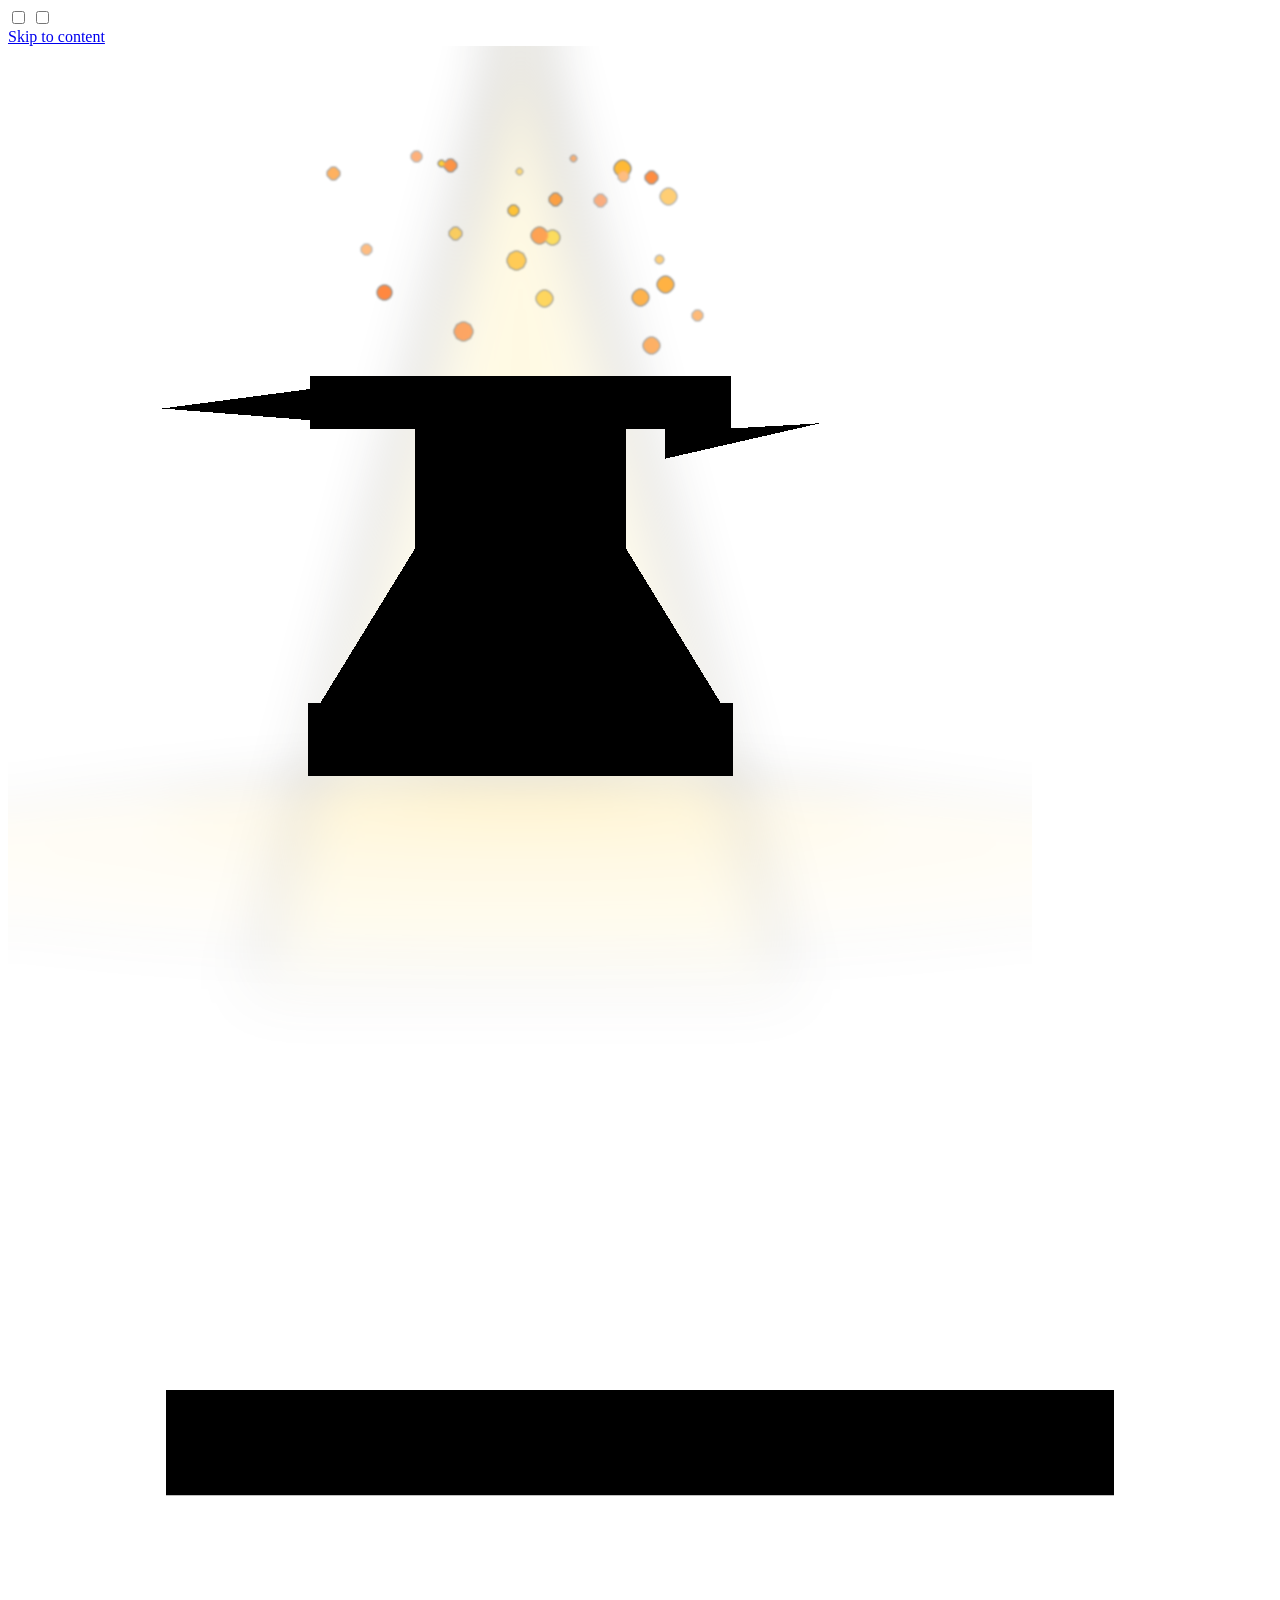
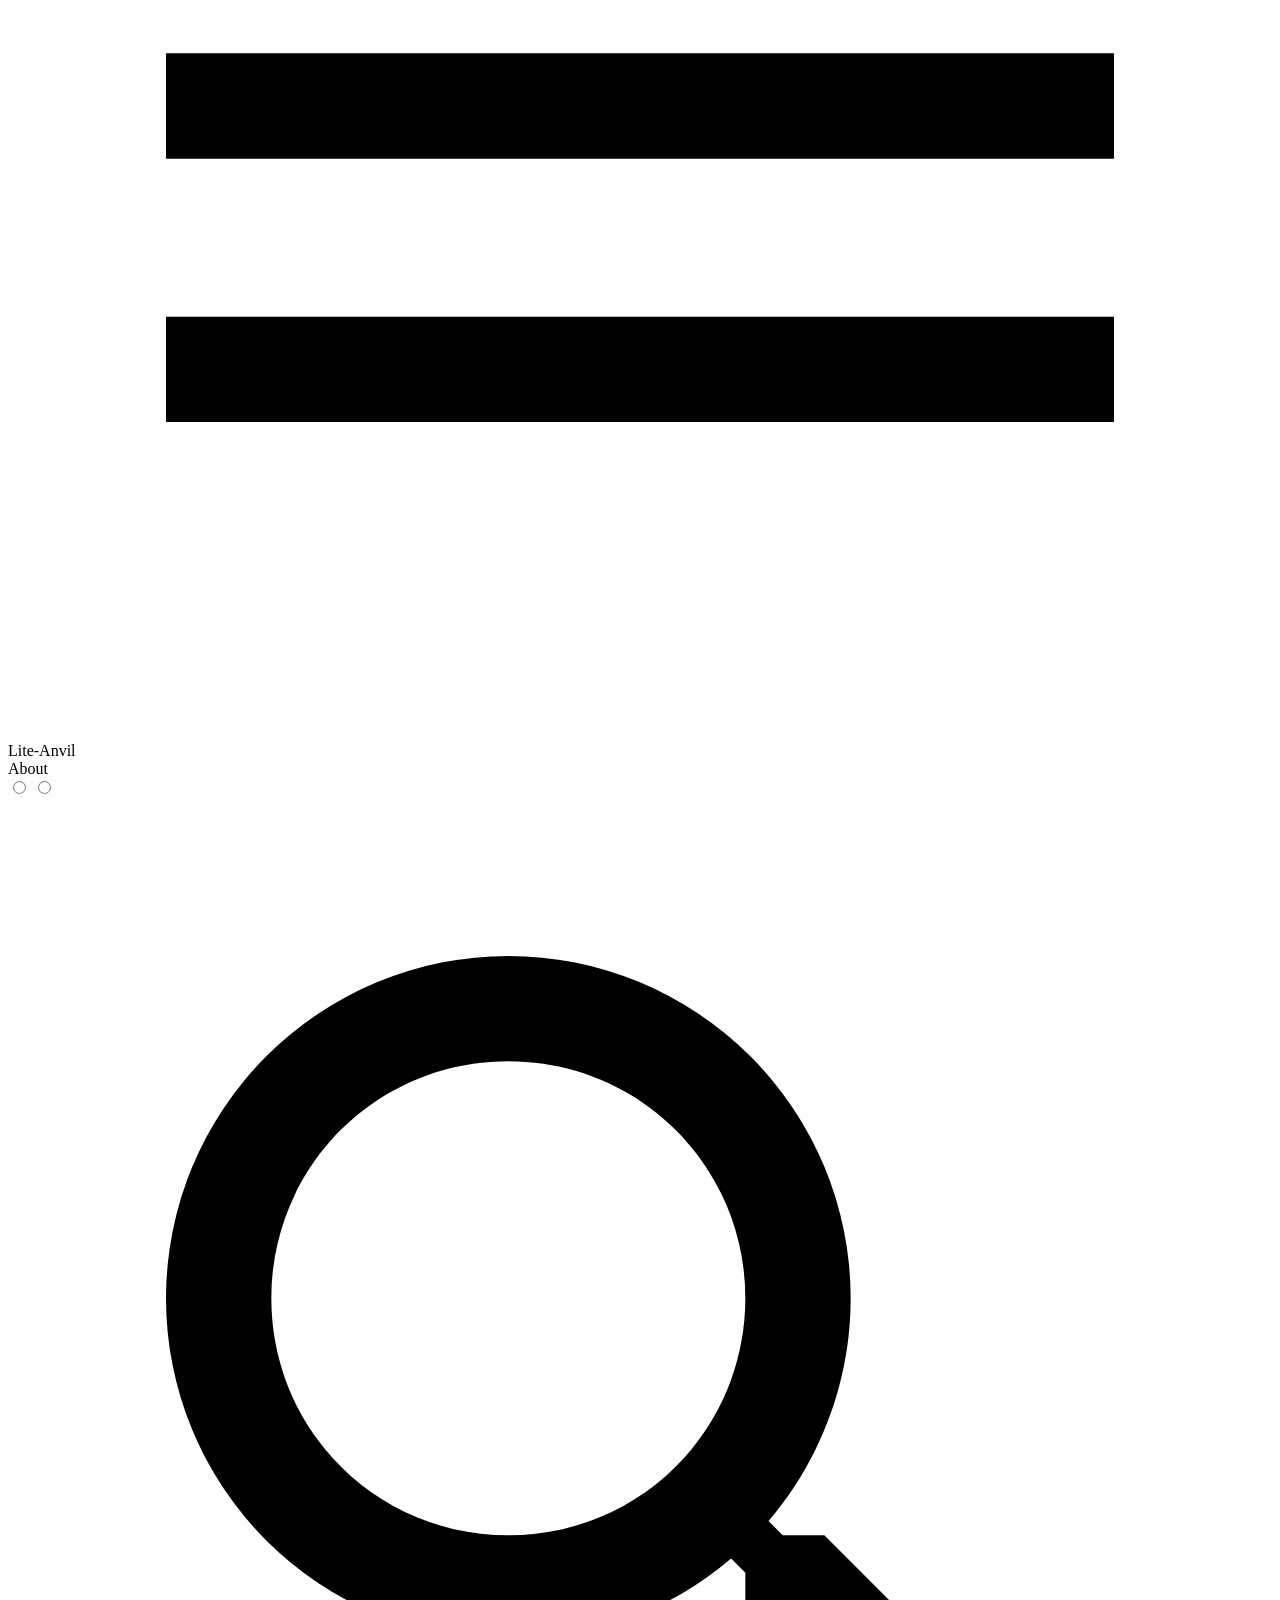
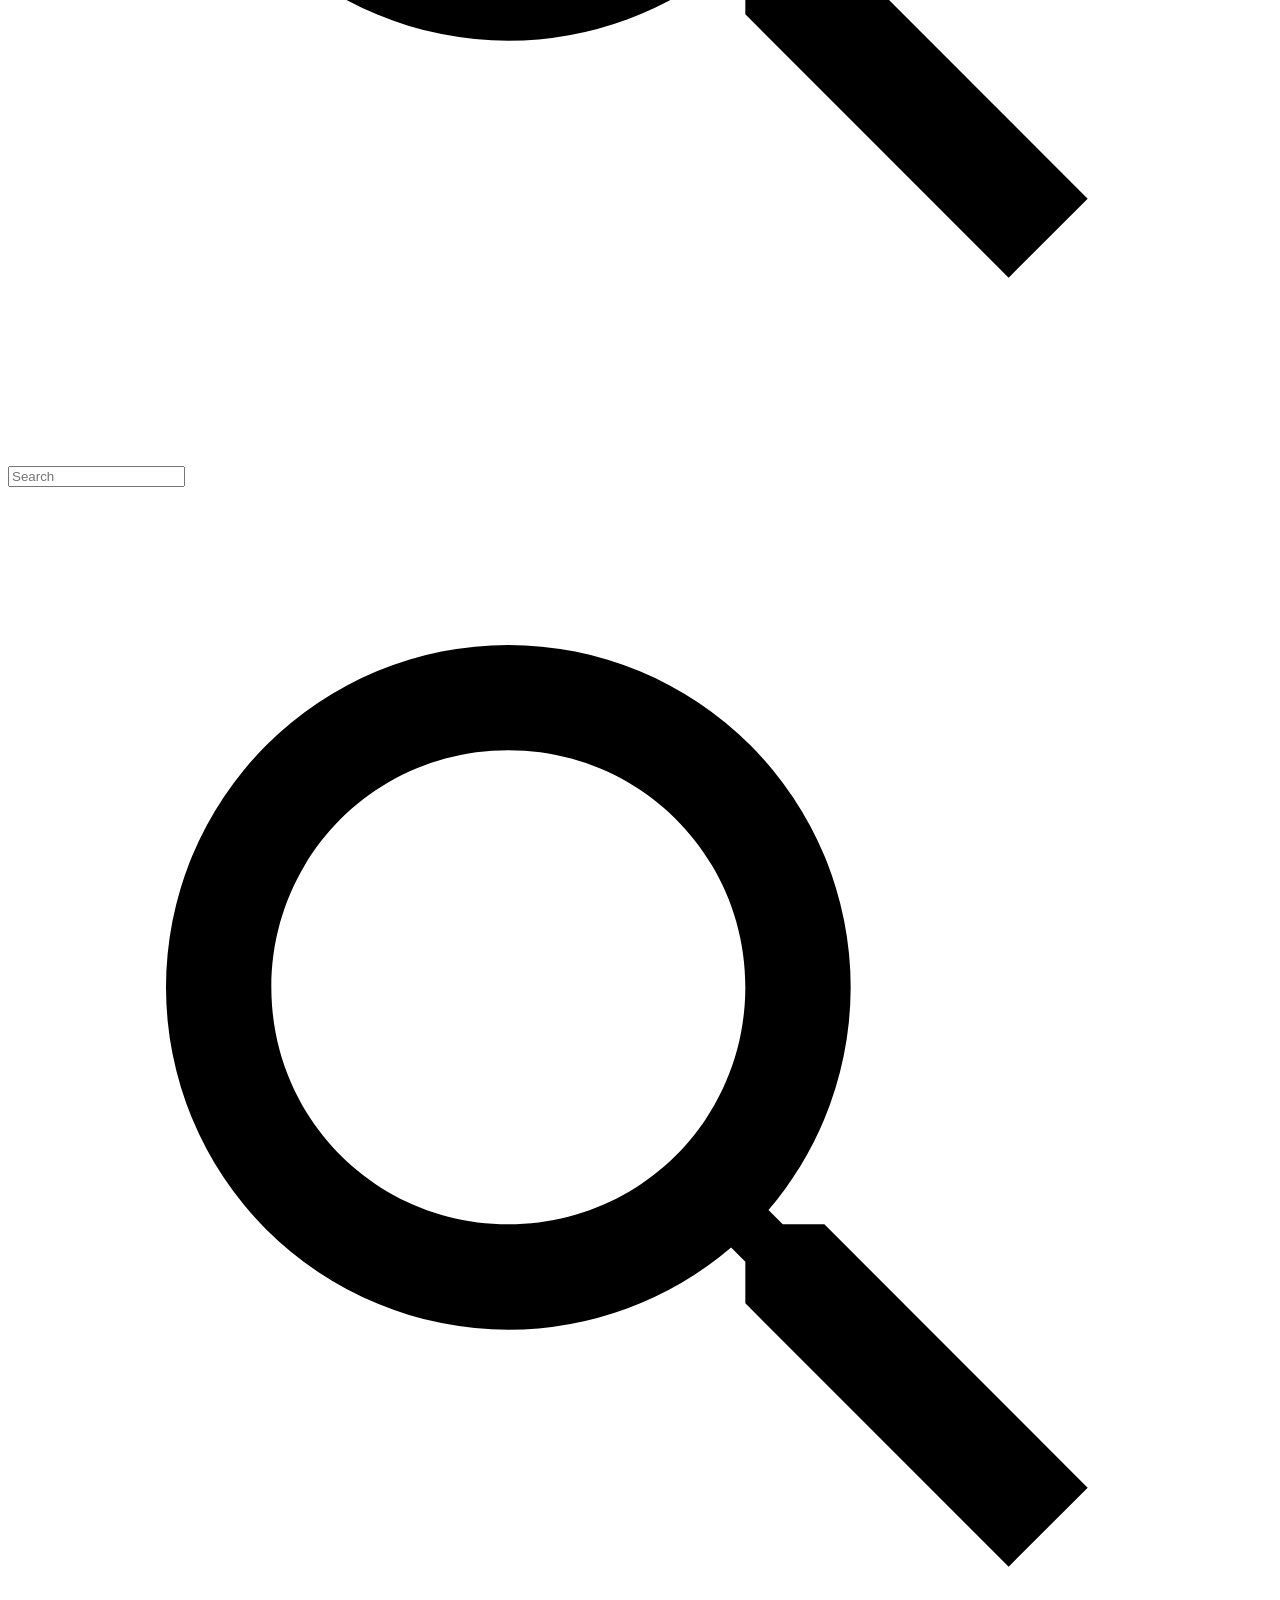
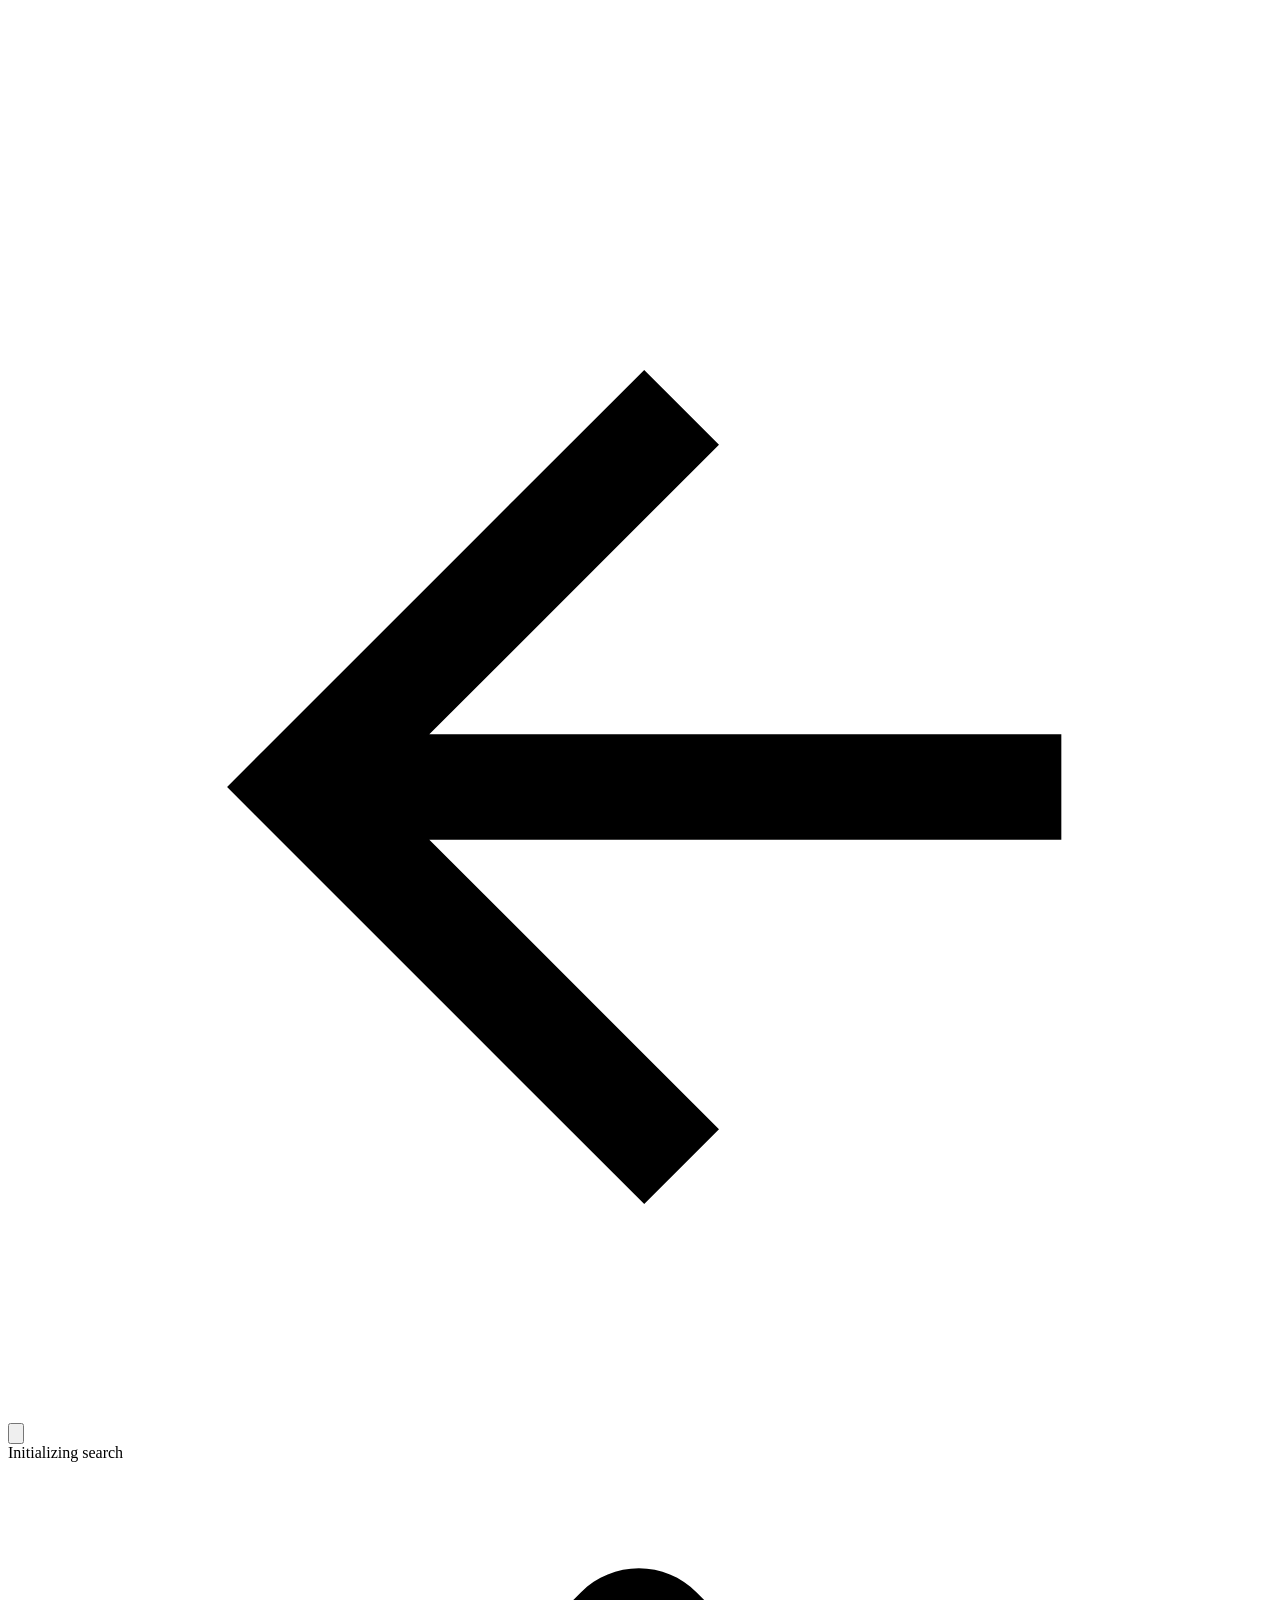
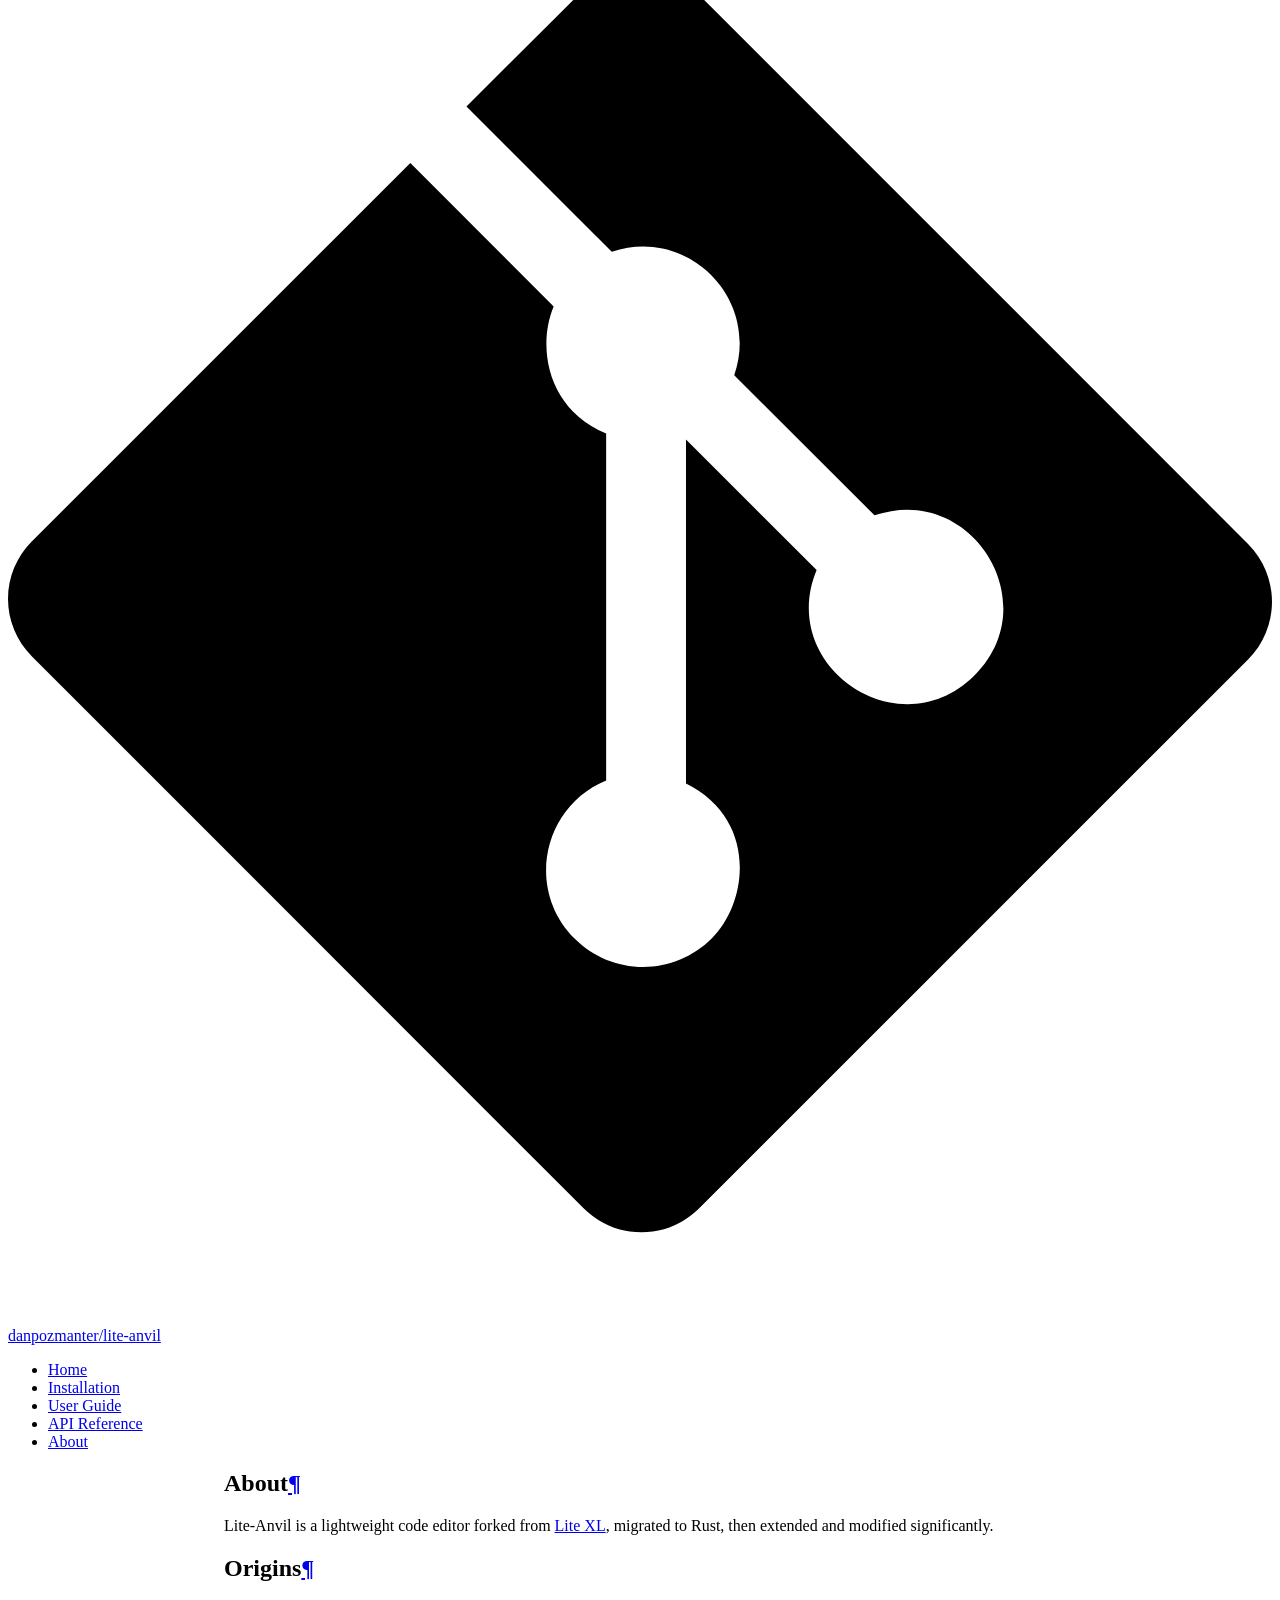
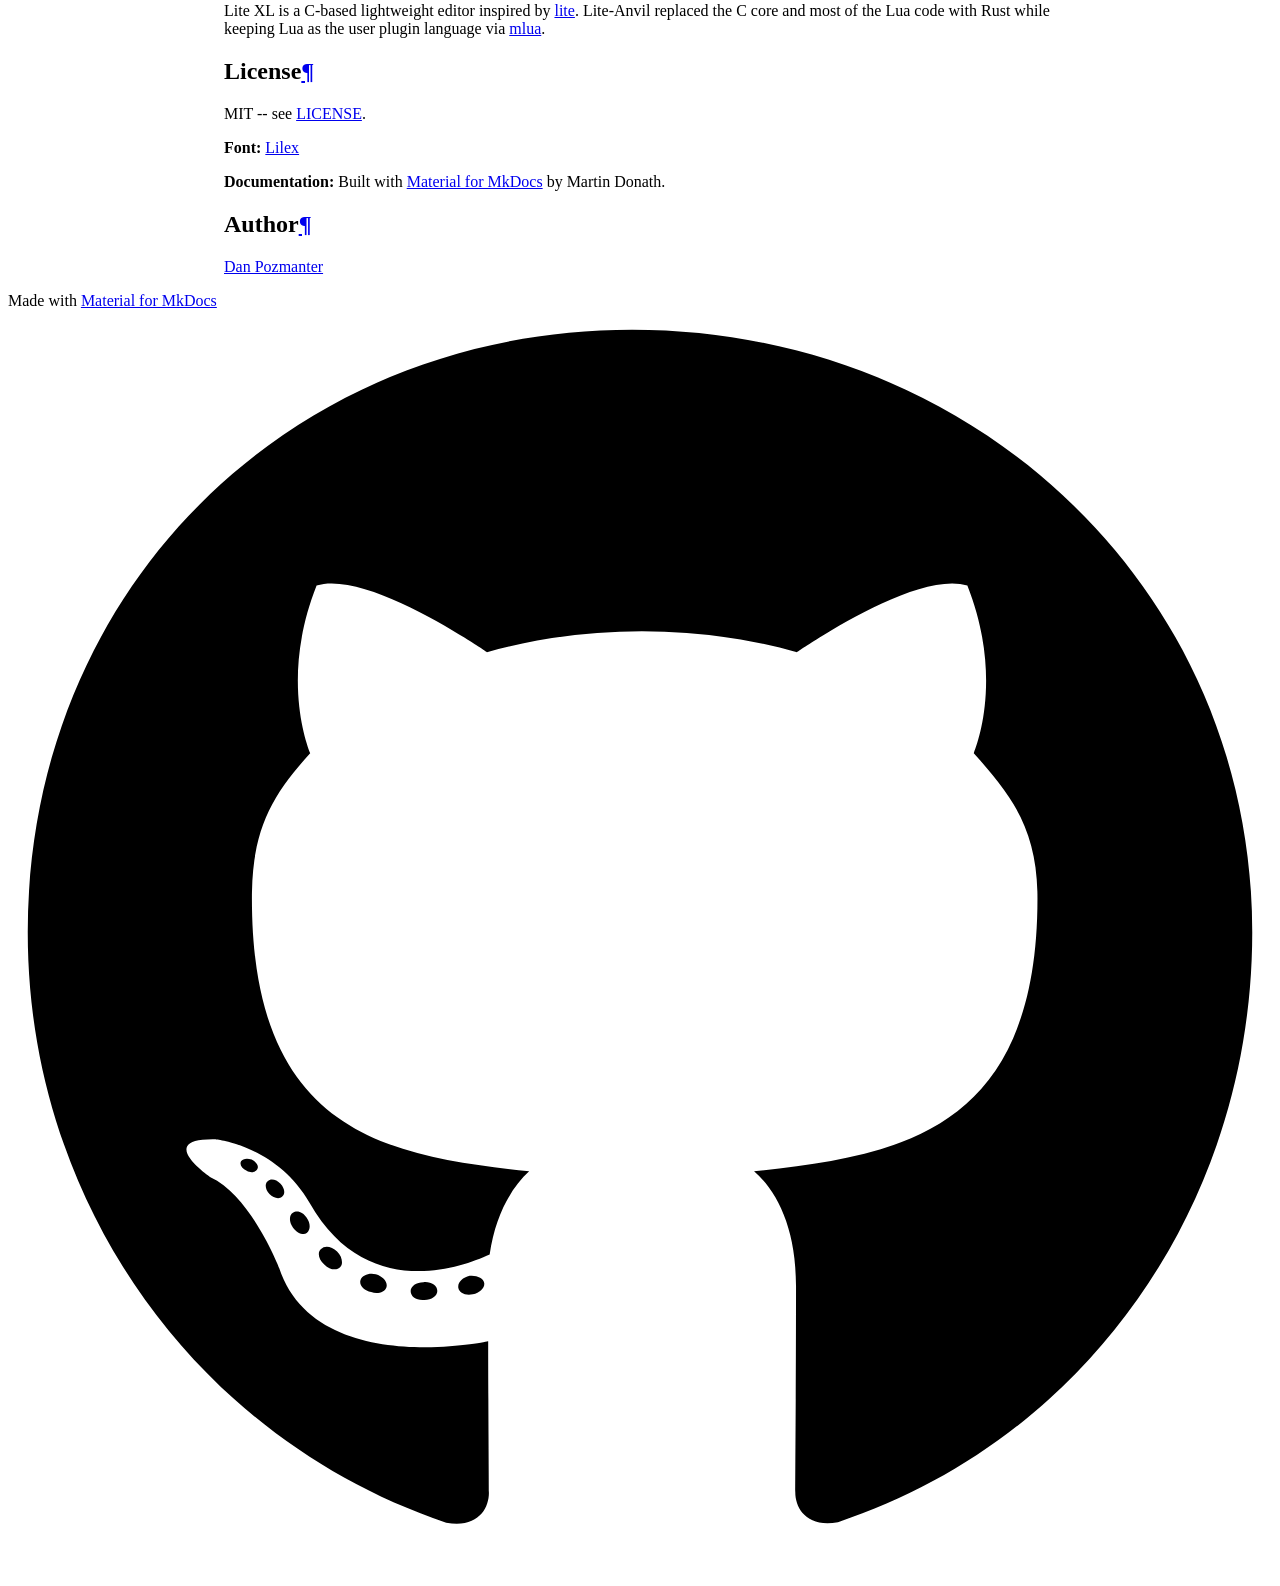
==== docs/about/index.html @ 6dcdd7ff "github pages cleanup and sidebar removal" ====
<!doctype html>
<html lang="en" class="no-js">
  <head>
    
      <meta charset="utf-8">
      <meta name="viewport" content="width=device-width,initial-scale=1">
      
        <meta name="description" content="About Lite-Anvil, its origins, and license.">
      
      
        <meta name="author" content="Dan Pozmanter">
      
      
        <link rel="canonical" href="https://danpozmanter.github.io/lite-anvil/about/">
      
      
        <link rel="prev" href="../api/">
      
      
      
        
      
      
      <link rel="icon" href="../assets/logo.png">
      <meta name="generator" content="mkdocs-1.6.1, mkdocs-material-9.7.6">
    
    
      
        <title>About - Lite-Anvil</title>
      
    
    
      <link rel="stylesheet" href="../assets/stylesheets/main.484c7ddc.min.css">
      
        
        <link rel="stylesheet" href="../assets/stylesheets/palette.ab4e12ef.min.css">
      
      


    
    
      
    
    
      
        
        
        <link rel="preconnect" href="https://fonts.gstatic.com" crossorigin>
        <link rel="stylesheet" href="https://fonts.googleapis.com/css?family=Inter:300,300i,400,400i,700,700i%7CJetBrains+Mono:400,400i,700,700i&display=fallback">
        <style>:root{--md-text-font:"Inter";--md-code-font:"JetBrains Mono"}</style>
      
    
    
      <link rel="stylesheet" href="../stylesheets/extra.css">
    
    <script>__md_scope=new URL("..",location),__md_hash=e=>[...e].reduce(((e,_)=>(e<<5)-e+_.charCodeAt(0)),0),__md_get=(e,_=localStorage,t=__md_scope)=>JSON.parse(_.getItem(t.pathname+"."+e)),__md_set=(e,_,t=localStorage,a=__md_scope)=>{try{t.setItem(a.pathname+"."+e,JSON.stringify(_))}catch(e){}}</script>
    
      

    
    
  </head>
  
  
    
    
      
    
    
    
    
    <body dir="ltr" data-md-color-scheme="slate" data-md-color-primary="custom" data-md-color-accent="orange">
  
    
    <input class="md-toggle" data-md-toggle="drawer" type="checkbox" id="__drawer" autocomplete="off">
    <input class="md-toggle" data-md-toggle="search" type="checkbox" id="__search" autocomplete="off">
    <label class="md-overlay" for="__drawer"></label>
    <div data-md-component="skip">
      
        
        <a href="#about" class="md-skip">
          Skip to content
        </a>
      
    </div>
    <div data-md-component="announce">
      
    </div>
    
    
      

<header class="md-header" data-md-component="header">
  <nav class="md-header__inner md-grid" aria-label="Header">
    <a href=".." title="Lite-Anvil" class="md-header__button md-logo" aria-label="Lite-Anvil" data-md-component="logo">
      
  <img src="../assets/logo.png" alt="logo">

    </a>
    <label class="md-header__button md-icon" for="__drawer">
      
      <svg xmlns="http://www.w3.org/2000/svg" viewBox="0 0 24 24"><path d="M3 6h18v2H3zm0 5h18v2H3zm0 5h18v2H3z"/></svg>
    </label>
    <div class="md-header__title" data-md-component="header-title">
      <div class="md-header__ellipsis">
        <div class="md-header__topic">
          <span class="md-ellipsis">
            Lite-Anvil
          </span>
        </div>
        <div class="md-header__topic" data-md-component="header-topic">
          <span class="md-ellipsis">
            
              About
            
          </span>
        </div>
      </div>
    </div>
    
      
        <form class="md-header__option" data-md-component="palette">
  
    
    
    
    <input class="md-option" data-md-color-media="" data-md-color-scheme="slate" data-md-color-primary="custom" data-md-color-accent="orange"  aria-label="Switch to light mode"  type="radio" name="__palette" id="__palette_0">
    
      <label class="md-header__button md-icon" title="Switch to light mode" for="__palette_1" hidden>
        <svg xmlns="http://www.w3.org/2000/svg" viewBox="0 0 24 24"><path d="M12 8a4 4 0 0 0-4 4 4 4 0 0 0 4 4 4 4 0 0 0 4-4 4 4 0 0 0-4-4m0 10a6 6 0 0 1-6-6 6 6 0 0 1 6-6 6 6 0 0 1 6 6 6 6 0 0 1-6 6m8-9.31V4h-4.69L12 .69 8.69 4H4v4.69L.69 12 4 15.31V20h4.69L12 23.31 15.31 20H20v-4.69L23.31 12z"/></svg>
      </label>
    
  
    
    
    
    <input class="md-option" data-md-color-media="" data-md-color-scheme="default" data-md-color-primary="custom" data-md-color-accent="orange"  aria-label="Switch to dark mode"  type="radio" name="__palette" id="__palette_1">
    
      <label class="md-header__button md-icon" title="Switch to dark mode" for="__palette_0" hidden>
        <svg xmlns="http://www.w3.org/2000/svg" viewBox="0 0 24 24"><path d="M12 18c-.89 0-1.74-.2-2.5-.55C11.56 16.5 13 14.42 13 12s-1.44-4.5-3.5-5.45C10.26 6.2 11.11 6 12 6a6 6 0 0 1 6 6 6 6 0 0 1-6 6m8-9.31V4h-4.69L12 .69 8.69 4H4v4.69L.69 12 4 15.31V20h4.69L12 23.31 15.31 20H20v-4.69L23.31 12z"/></svg>
      </label>
    
  
</form>
      
    
    
      <script>var palette=__md_get("__palette");if(palette&&palette.color){if("(prefers-color-scheme)"===palette.color.media){var media=matchMedia("(prefers-color-scheme: light)"),input=document.querySelector(media.matches?"[data-md-color-media='(prefers-color-scheme: light)']":"[data-md-color-media='(prefers-color-scheme: dark)']");palette.color.media=input.getAttribute("data-md-color-media"),palette.color.scheme=input.getAttribute("data-md-color-scheme"),palette.color.primary=input.getAttribute("data-md-color-primary"),palette.color.accent=input.getAttribute("data-md-color-accent")}for(var[key,value]of Object.entries(palette.color))document.body.setAttribute("data-md-color-"+key,value)}</script>
    
    
    
      
      
        <label class="md-header__button md-icon" for="__search">
          
          <svg xmlns="http://www.w3.org/2000/svg" viewBox="0 0 24 24"><path d="M9.5 3A6.5 6.5 0 0 1 16 9.5c0 1.61-.59 3.09-1.56 4.23l.27.27h.79l5 5-1.5 1.5-5-5v-.79l-.27-.27A6.52 6.52 0 0 1 9.5 16 6.5 6.5 0 0 1 3 9.5 6.5 6.5 0 0 1 9.5 3m0 2C7 5 5 7 5 9.5S7 14 9.5 14 14 12 14 9.5 12 5 9.5 5"/></svg>
        </label>
        <div class="md-search" data-md-component="search" role="dialog">
  <label class="md-search__overlay" for="__search"></label>
  <div class="md-search__inner" role="search">
    <form class="md-search__form" name="search">
      <input type="text" class="md-search__input" name="query" aria-label="Search" placeholder="Search" autocapitalize="off" autocorrect="off" autocomplete="off" spellcheck="false" data-md-component="search-query" required>
      <label class="md-search__icon md-icon" for="__search">
        
        <svg xmlns="http://www.w3.org/2000/svg" viewBox="0 0 24 24"><path d="M9.5 3A6.5 6.5 0 0 1 16 9.5c0 1.61-.59 3.09-1.56 4.23l.27.27h.79l5 5-1.5 1.5-5-5v-.79l-.27-.27A6.52 6.52 0 0 1 9.5 16 6.5 6.5 0 0 1 3 9.5 6.5 6.5 0 0 1 9.5 3m0 2C7 5 5 7 5 9.5S7 14 9.5 14 14 12 14 9.5 12 5 9.5 5"/></svg>
        
        <svg xmlns="http://www.w3.org/2000/svg" viewBox="0 0 24 24"><path d="M20 11v2H8l5.5 5.5-1.42 1.42L4.16 12l7.92-7.92L13.5 5.5 8 11z"/></svg>
      </label>
      <nav class="md-search__options" aria-label="Search">
        
        <button type="reset" class="md-search__icon md-icon" title="Clear" aria-label="Clear" tabindex="-1">
          
          <svg xmlns="http://www.w3.org/2000/svg" viewBox="0 0 24 24"><path d="M19 6.41 17.59 5 12 10.59 6.41 5 5 6.41 10.59 12 5 17.59 6.41 19 12 13.41 17.59 19 19 17.59 13.41 12z"/></svg>
        </button>
      </nav>
      
    </form>
    <div class="md-search__output">
      <div class="md-search__scrollwrap" tabindex="0" data-md-scrollfix>
        <div class="md-search-result" data-md-component="search-result">
          <div class="md-search-result__meta">
            Initializing search
          </div>
          <ol class="md-search-result__list" role="presentation"></ol>
        </div>
      </div>
    </div>
  </div>
</div>
      
    
    
      <div class="md-header__source">
        <a href="https://github.com/danpozmanter/lite-anvil" title="Go to repository" class="md-source" data-md-component="source">
  <div class="md-source__icon md-icon">
    
    <svg xmlns="http://www.w3.org/2000/svg" viewBox="0 0 448 512"><!--! Font Awesome Free 7.1.0 by @fontawesome - https://fontawesome.com License - https://fontawesome.com/license/free (Icons: CC BY 4.0, Fonts: SIL OFL 1.1, Code: MIT License) Copyright 2025 Fonticons, Inc.--><path d="M439.6 236.1 244 40.5c-5.4-5.5-12.8-8.5-20.4-8.5s-15 3-20.4 8.4L162.5 81l51.5 51.5c27.1-9.1 52.7 16.8 43.4 43.7l49.7 49.7c34.2-11.8 61.2 31 35.5 56.7-26.5 26.5-70.2-2.9-56-37.3L240.3 199v121.9c25.3 12.5 22.3 41.8 9.1 55-6.4 6.4-15.2 10.1-24.3 10.1s-17.8-3.6-24.3-10.1c-17.6-17.6-11.1-46.9 11.2-56v-123c-20.8-8.5-24.6-30.7-18.6-45L142.6 101 8.5 235.1C3 240.6 0 247.9 0 255.5s3 15 8.5 20.4l195.6 195.7c5.4 5.4 12.7 8.4 20.4 8.4s15-3 20.4-8.4l194.7-194.7c5.4-5.4 8.4-12.8 8.4-20.4s-3-15-8.4-20.4"/></svg>
  </div>
  <div class="md-source__repository">
    danpozmanter/lite-anvil
  </div>
</a>
      </div>
    
  </nav>
  
</header>
    
    <div class="md-container" data-md-component="container">
      
      
        
          
            
<nav class="md-tabs" aria-label="Tabs" data-md-component="tabs">
  <div class="md-grid">
    <ul class="md-tabs__list">
      
        
  
  
  
  
    <li class="md-tabs__item">
      <a href=".." class="md-tabs__link">
        
  
  
    
  
  Home

      </a>
    </li>
  

      
        
  
  
  
  
    <li class="md-tabs__item">
      <a href="../installation/" class="md-tabs__link">
        
  
  
    
  
  Installation

      </a>
    </li>
  

      
        
  
  
  
  
    <li class="md-tabs__item">
      <a href="../guide/" class="md-tabs__link">
        
  
  
    
  
  User Guide

      </a>
    </li>
  

      
        
  
  
  
  
    <li class="md-tabs__item">
      <a href="../api/" class="md-tabs__link">
        
  
  
    
  
  API Reference

      </a>
    </li>
  

      
        
  
  
  
    
  
  
    <li class="md-tabs__item md-tabs__item--active">
      <a href="./" class="md-tabs__link">
        
  
  
    
  
  About

      </a>
    </li>
  

      
    </ul>
  </div>
</nav>
          
        
      
      <main class="md-main" data-md-component="main">
        <div class="md-main__inner md-grid">
          
            
              
              <div class="md-sidebar md-sidebar--primary" data-md-component="sidebar" data-md-type="navigation" >
                <div class="md-sidebar__scrollwrap">
                  <div class="md-sidebar__inner">
                    


  


  

<nav class="md-nav md-nav--primary md-nav--lifted md-nav--integrated" aria-label="Navigation" data-md-level="0">
  <label class="md-nav__title" for="__drawer">
    <a href=".." title="Lite-Anvil" class="md-nav__button md-logo" aria-label="Lite-Anvil" data-md-component="logo">
      
  <img src="../assets/logo.png" alt="logo">

    </a>
    Lite-Anvil
  </label>
  
    <div class="md-nav__source">
      <a href="https://github.com/danpozmanter/lite-anvil" title="Go to repository" class="md-source" data-md-component="source">
  <div class="md-source__icon md-icon">
    
    <svg xmlns="http://www.w3.org/2000/svg" viewBox="0 0 448 512"><!--! Font Awesome Free 7.1.0 by @fontawesome - https://fontawesome.com License - https://fontawesome.com/license/free (Icons: CC BY 4.0, Fonts: SIL OFL 1.1, Code: MIT License) Copyright 2025 Fonticons, Inc.--><path d="M439.6 236.1 244 40.5c-5.4-5.5-12.8-8.5-20.4-8.5s-15 3-20.4 8.4L162.5 81l51.5 51.5c27.1-9.1 52.7 16.8 43.4 43.7l49.7 49.7c34.2-11.8 61.2 31 35.5 56.7-26.5 26.5-70.2-2.9-56-37.3L240.3 199v121.9c25.3 12.5 22.3 41.8 9.1 55-6.4 6.4-15.2 10.1-24.3 10.1s-17.8-3.6-24.3-10.1c-17.6-17.6-11.1-46.9 11.2-56v-123c-20.8-8.5-24.6-30.7-18.6-45L142.6 101 8.5 235.1C3 240.6 0 247.9 0 255.5s3 15 8.5 20.4l195.6 195.7c5.4 5.4 12.7 8.4 20.4 8.4s15-3 20.4-8.4l194.7-194.7c5.4-5.4 8.4-12.8 8.4-20.4s-3-15-8.4-20.4"/></svg>
  </div>
  <div class="md-source__repository">
    danpozmanter/lite-anvil
  </div>
</a>
    </div>
  
  <ul class="md-nav__list" data-md-scrollfix>
    
      
      
  
  
  
  
    <li class="md-nav__item">
      <a href=".." class="md-nav__link">
        
  
  
  <span class="md-ellipsis">
    
  
    Home
  

    
  </span>
  
  

      </a>
    </li>
  

    
      
      
  
  
  
  
    <li class="md-nav__item">
      <a href="../installation/" class="md-nav__link">
        
  
  
  <span class="md-ellipsis">
    
  
    Installation
  

    
  </span>
  
  

      </a>
    </li>
  

    
      
      
  
  
  
  
    <li class="md-nav__item">
      <a href="../guide/" class="md-nav__link">
        
  
  
  <span class="md-ellipsis">
    
  
    User Guide
  

    
  </span>
  
  

      </a>
    </li>
  

    
      
      
  
  
  
  
    <li class="md-nav__item">
      <a href="../api/" class="md-nav__link">
        
  
  
  <span class="md-ellipsis">
    
  
    API Reference
  

    
  </span>
  
  

      </a>
    </li>
  

    
      
      
  
  
    
  
  
  
    <li class="md-nav__item md-nav__item--active">
      
      <input class="md-nav__toggle md-toggle" type="checkbox" id="__toc">
      
      
        
      
      
        <label class="md-nav__link md-nav__link--active" for="__toc">
          
  
  
  <span class="md-ellipsis">
    
  
    About
  

    
  </span>
  
  

          <span class="md-nav__icon md-icon"></span>
        </label>
      
      <a href="./" class="md-nav__link md-nav__link--active">
        
  
  
  <span class="md-ellipsis">
    
  
    About
  

    
  </span>
  
  

      </a>
      
        

<nav class="md-nav md-nav--secondary" aria-label="Table of contents">
  
  
  
    
  
  
    <label class="md-nav__title" for="__toc">
      <span class="md-nav__icon md-icon"></span>
      Table of contents
    </label>
    <ul class="md-nav__list" data-md-component="toc" data-md-scrollfix>
      
        <li class="md-nav__item">
  <a href="#origins" class="md-nav__link">
    <span class="md-ellipsis">
      
        Origins
      
    </span>
  </a>
  
</li>
      
        <li class="md-nav__item">
  <a href="#license" class="md-nav__link">
    <span class="md-ellipsis">
      
        License
      
    </span>
  </a>
  
</li>
      
        <li class="md-nav__item">
  <a href="#author" class="md-nav__link">
    <span class="md-ellipsis">
      
        Author
      
    </span>
  </a>
  
</li>
      
    </ul>
  
</nav>
      
    </li>
  

    
  </ul>
</nav>
                  </div>
                </div>
              </div>
            
            
          
          
            <div class="md-content" data-md-component="content">
              
              <article class="md-content__inner md-typeset">
                
                  



<h1 id="about">About<a class="headerlink" href="#about" title="Permanent link">&para;</a></h1>
<p>Lite-Anvil is a lightweight code editor forked from <a href="https://github.com/lite-xl/lite-xl">Lite XL</a>, migrated to Rust, then extended and modified significantly.</p>
<h2 id="origins">Origins<a class="headerlink" href="#origins" title="Permanent link">&para;</a></h2>
<p>Lite XL is a C-based lightweight editor inspired by <a href="https://github.com/rxi/lite">lite</a>. Lite-Anvil replaced the C core and most of the Lua code with Rust while keeping Lua as the user plugin language via <a href="https://github.com/mlua-rs/mlua">mlua</a>.</p>
<h2 id="license">License<a class="headerlink" href="#license" title="Permanent link">&para;</a></h2>
<p>MIT -- see <a href="https://github.com/danpozmanter/lite-anvil/blob/main/LICENSE">LICENSE</a>.</p>
<p><strong>Font:</strong> <a href="https://github.com/mishamyrt/Lilex">Lilex</a></p>
<p><strong>Documentation:</strong> Built with <a href="https://squidfunk.github.io/mkdocs-material/">Material for MkDocs</a> by Martin Donath.</p>
<h2 id="author">Author<a class="headerlink" href="#author" title="Permanent link">&para;</a></h2>
<p><a href="https://github.com/danpozmanter">Dan Pozmanter</a></p>







  
  






                
              </article>
            </div>
          
          
<script>var target=document.getElementById(location.hash.slice(1));target&&target.name&&(target.checked=target.name.startsWith("__tabbed_"))</script>
        </div>
        
      </main>
      
        <footer class="md-footer">
  
  <div class="md-footer-meta md-typeset">
    <div class="md-footer-meta__inner md-grid">
      <div class="md-copyright">
  
  
    Made with
    <a href="https://squidfunk.github.io/mkdocs-material/" target="_blank" rel="noopener">
      Material for MkDocs
    </a>
  
</div>
      
        
<div class="md-social">
  
    
    
    
    
      
      
    
    <a href="https://github.com/danpozmanter/lite-anvil" target="_blank" rel="noopener" title="github.com" class="md-social__link">
      <svg xmlns="http://www.w3.org/2000/svg" viewBox="0 0 512 512"><!--! Font Awesome Free 7.1.0 by @fontawesome - https://fontawesome.com License - https://fontawesome.com/license/free (Icons: CC BY 4.0, Fonts: SIL OFL 1.1, Code: MIT License) Copyright 2025 Fonticons, Inc.--><path d="M173.9 397.4c0 2-2.3 3.6-5.2 3.6-3.3.3-5.6-1.3-5.6-3.6 0-2 2.3-3.6 5.2-3.6 3-.3 5.6 1.3 5.6 3.6m-31.1-4.5c-.7 2 1.3 4.3 4.3 4.9 2.6 1 5.6 0 6.2-2s-1.3-4.3-4.3-5.2c-2.6-.7-5.5.3-6.2 2.3m44.2-1.7c-2.9.7-4.9 2.6-4.6 4.9.3 2 2.9 3.3 5.9 2.6 2.9-.7 4.9-2.6 4.6-4.6-.3-1.9-3-3.2-5.9-2.9M252.8 8C114.1 8 8 113.3 8 252c0 110.9 69.8 205.8 169.5 239.2 12.8 2.3 17.3-5.6 17.3-12.1 0-6.2-.3-40.4-.3-61.4 0 0-70 15-84.7-29.8 0 0-11.4-29.1-27.8-36.6 0 0-22.9-15.7 1.6-15.4 0 0 24.9 2 38.6 25.8 21.9 38.6 58.6 27.5 72.9 20.9 2.3-16 8.8-27.1 16-33.7-55.9-6.2-112.3-14.3-112.3-110.5 0-27.5 7.6-41.3 23.6-58.9-2.6-6.5-11.1-33.3 2.6-67.9 20.9-6.5 69 27 69 27 20-5.6 41.5-8.5 62.8-8.5s42.8 2.9 62.8 8.5c0 0 48.1-33.6 69-27 13.7 34.7 5.2 61.4 2.6 67.9 16 17.7 25.8 31.5 25.8 58.9 0 96.5-58.9 104.2-114.8 110.5 9.2 7.9 17 22.9 17 46.4 0 33.7-.3 75.4-.3 83.6 0 6.5 4.6 14.4 17.3 12.1C436.2 457.8 504 362.9 504 252 504 113.3 391.5 8 252.8 8M105.2 352.9c-1.3 1-1 3.3.7 5.2 1.6 1.6 3.9 2.3 5.2 1 1.3-1 1-3.3-.7-5.2-1.6-1.6-3.9-2.3-5.2-1m-10.8-8.1c-.7 1.3.3 2.9 2.3 3.9 1.6 1 3.6.7 4.3-.7.7-1.3-.3-2.9-2.3-3.9-2-.6-3.6-.3-4.3.7m32.4 35.6c-1.6 1.3-1 4.3 1.3 6.2 2.3 2.3 5.2 2.6 6.5 1 1.3-1.3.7-4.3-1.3-6.2-2.2-2.3-5.2-2.6-6.5-1m-11.4-14.7c-1.6 1-1.6 3.6 0 5.9s4.3 3.3 5.6 2.3c1.6-1.3 1.6-3.9 0-6.2-1.4-2.3-4-3.3-5.6-2"/></svg>
    </a>
  
</div>
      
    </div>
  </div>
</footer>
      
    </div>
    <div class="md-dialog" data-md-component="dialog">
      <div class="md-dialog__inner md-typeset"></div>
    </div>
    
    
    
      
      
      <script id="__config" type="application/json">{"annotate": null, "base": "..", "features": ["navigation.instant", "navigation.tabs", "content.code.copy", "toc.integrate"], "search": "../assets/javascripts/workers/search.2c215733.min.js", "tags": null, "translations": {"clipboard.copied": "Copied to clipboard", "clipboard.copy": "Copy to clipboard", "search.result.more.one": "1 more on this page", "search.result.more.other": "# more on this page", "search.result.none": "No matching documents", "search.result.one": "1 matching document", "search.result.other": "# matching documents", "search.result.placeholder": "Type to start searching", "search.result.term.missing": "Missing", "select.version": "Select version"}, "version": null}</script>
    
    
      <script src="../assets/javascripts/bundle.79ae519e.min.js"></script>
      
    
  </body>
</html>
---- docs/stylesheets/extra.css ----
/* Lite-Anvil: clean dark/light with orange accent.
   All text same intensity. No opacity tricks. */

:root {
  --md-primary-fg-color: #2a2a2a;
  --md-primary-fg-color--light: #404040;
  --md-primary-fg-color--dark: #222;
  --md-accent-fg-color: #e8912d;
}

[data-md-color-scheme="slate"] {
  --md-default-bg-color: #1e1e1e;
  --md-default-fg-color: #dcdcdc;
  --md-primary-fg-color: #262626;
  --md-primary-bg-color: #dcdcdc;
  --md-accent-fg-color: #e8912d;
  --md-code-bg-color: #2a2a2a;
  --md-typeset-a-color: #e8912d;
}

[data-md-color-scheme="default"] {
  --md-primary-fg-color: #2a2a2a;
  --md-primary-bg-color: #fff;
  --md-accent-fg-color: #d47a1a;
  --md-default-bg-color: #fafafa;
}

/* Hero section */
.hero {
  text-align: center;
  padding: 2rem 0;
}

.hero h1 {
  font-size: 2.5rem;
  font-weight: 700;
  margin-bottom: 0.5rem;
}

.hero .tagline {
  font-size: 1.2rem;
  margin-bottom: 1.5rem;
}

.hero img.screenshot {
  max-width: 100%;
  border-radius: 8px;
  box-shadow: 0 4px 16px rgba(0, 0, 0, 0.25);
  margin: 1.5rem 0;
}

/* Feature grid */
.feature-grid {
  display: grid;
  grid-template-columns: repeat(auto-fit, minmax(280px, 1fr));
  gap: 1.5rem;
  margin: 2rem 0;
}

.feature-card {
  padding: 1.25rem;
  border-radius: 8px;
  border: 1px solid rgba(128, 128, 128, 0.2);
}

.feature-card h3 {
  margin: 0 0 0.25rem 0;
  color: var(--md-accent-fg-color);
  font-size: 1rem;
}

.feature-card p {
  margin: 0;
  font-size: 0.9rem;
}

/* Buttons */
.button-row {
  display: flex;
  gap: 1rem;
  justify-content: center;
  flex-wrap: wrap;
  margin: 1.5rem 0;
}

.button-row a {
  display: inline-block;
  padding: 0.6rem 1.5rem;
  border-radius: 6px;
  font-weight: 600;
  text-decoration: none;
}

.button-row .primary {
  background: var(--md-accent-fg-color);
  color: #fff;
}

.button-row .primary:hover {
  background: #d07a1a;
  color: #fff;
}

.button-row .secondary {
  border: 1px solid var(--md-accent-fg-color);
  color: var(--md-accent-fg-color);
}

/* Hide sidebars */
.md-sidebar {
  display: none;
}

.md-content {
  max-width: 52rem;
  margin: 0 auto;
}
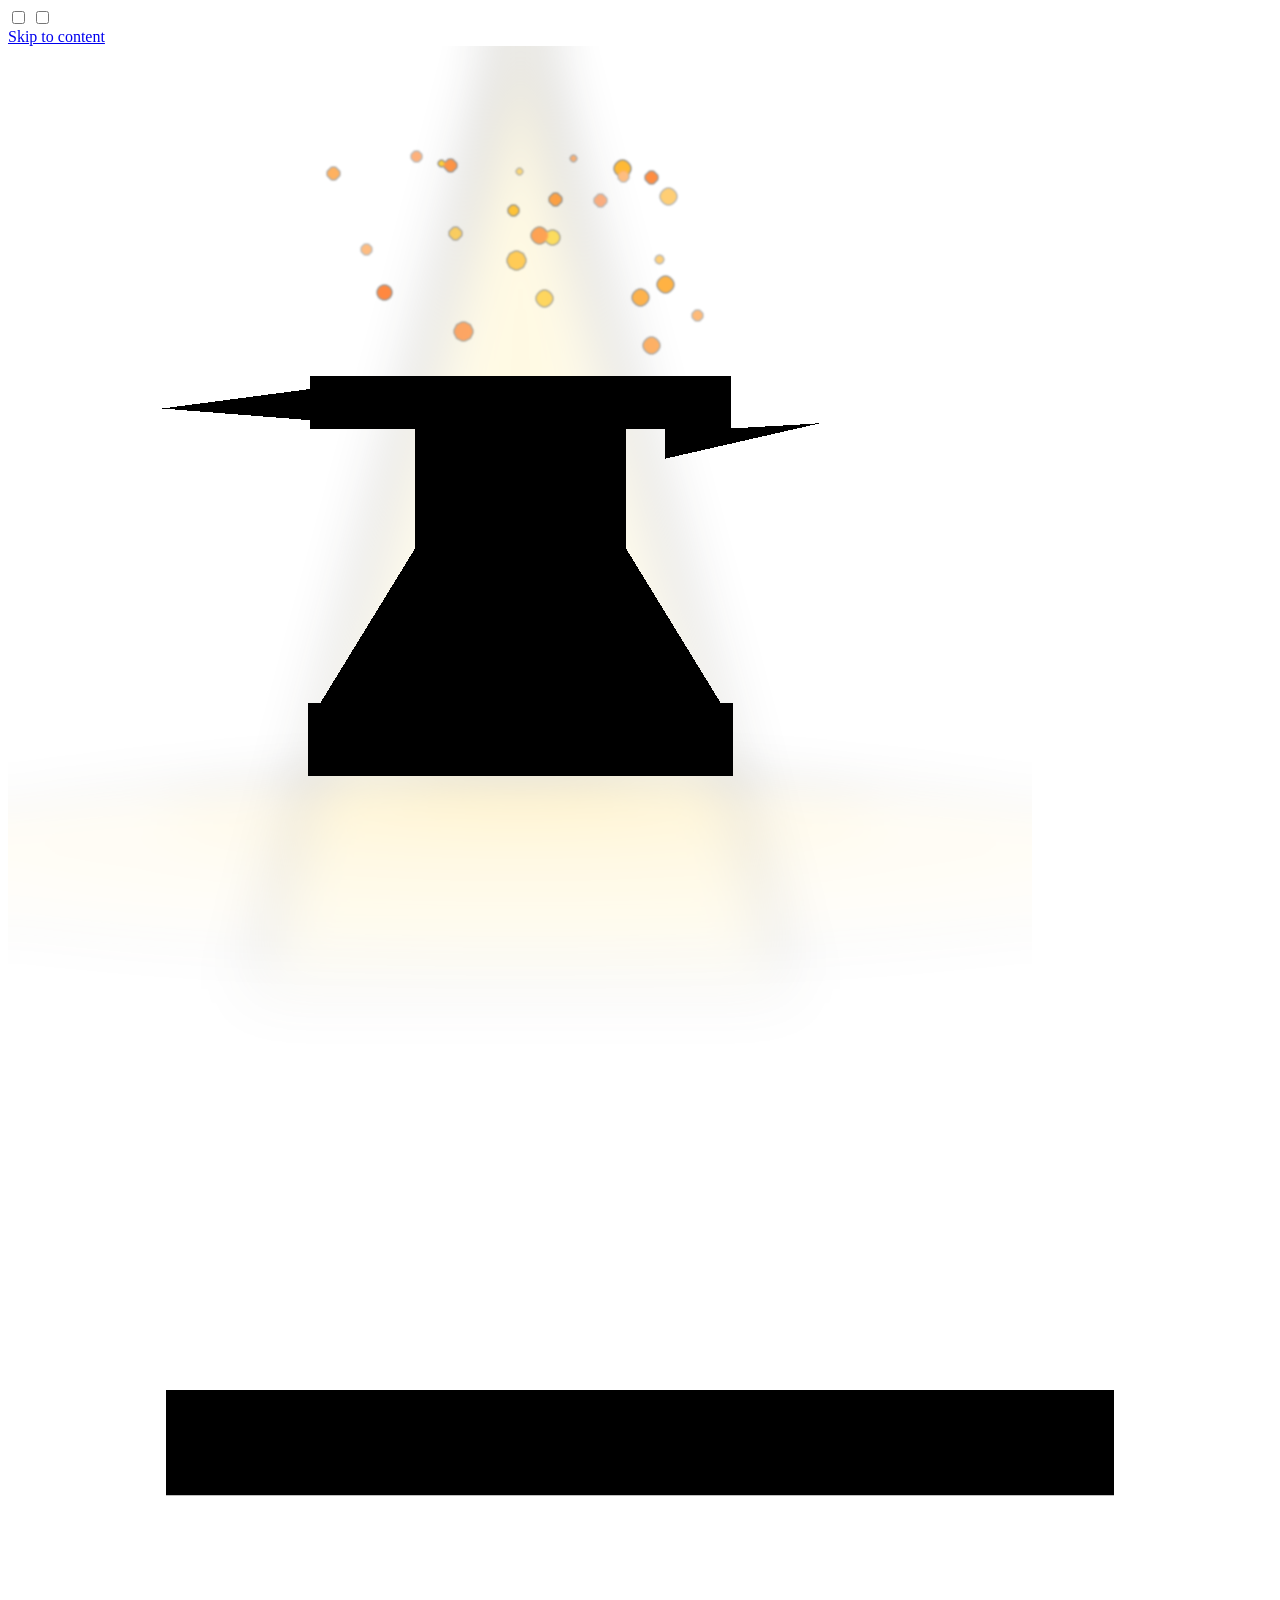
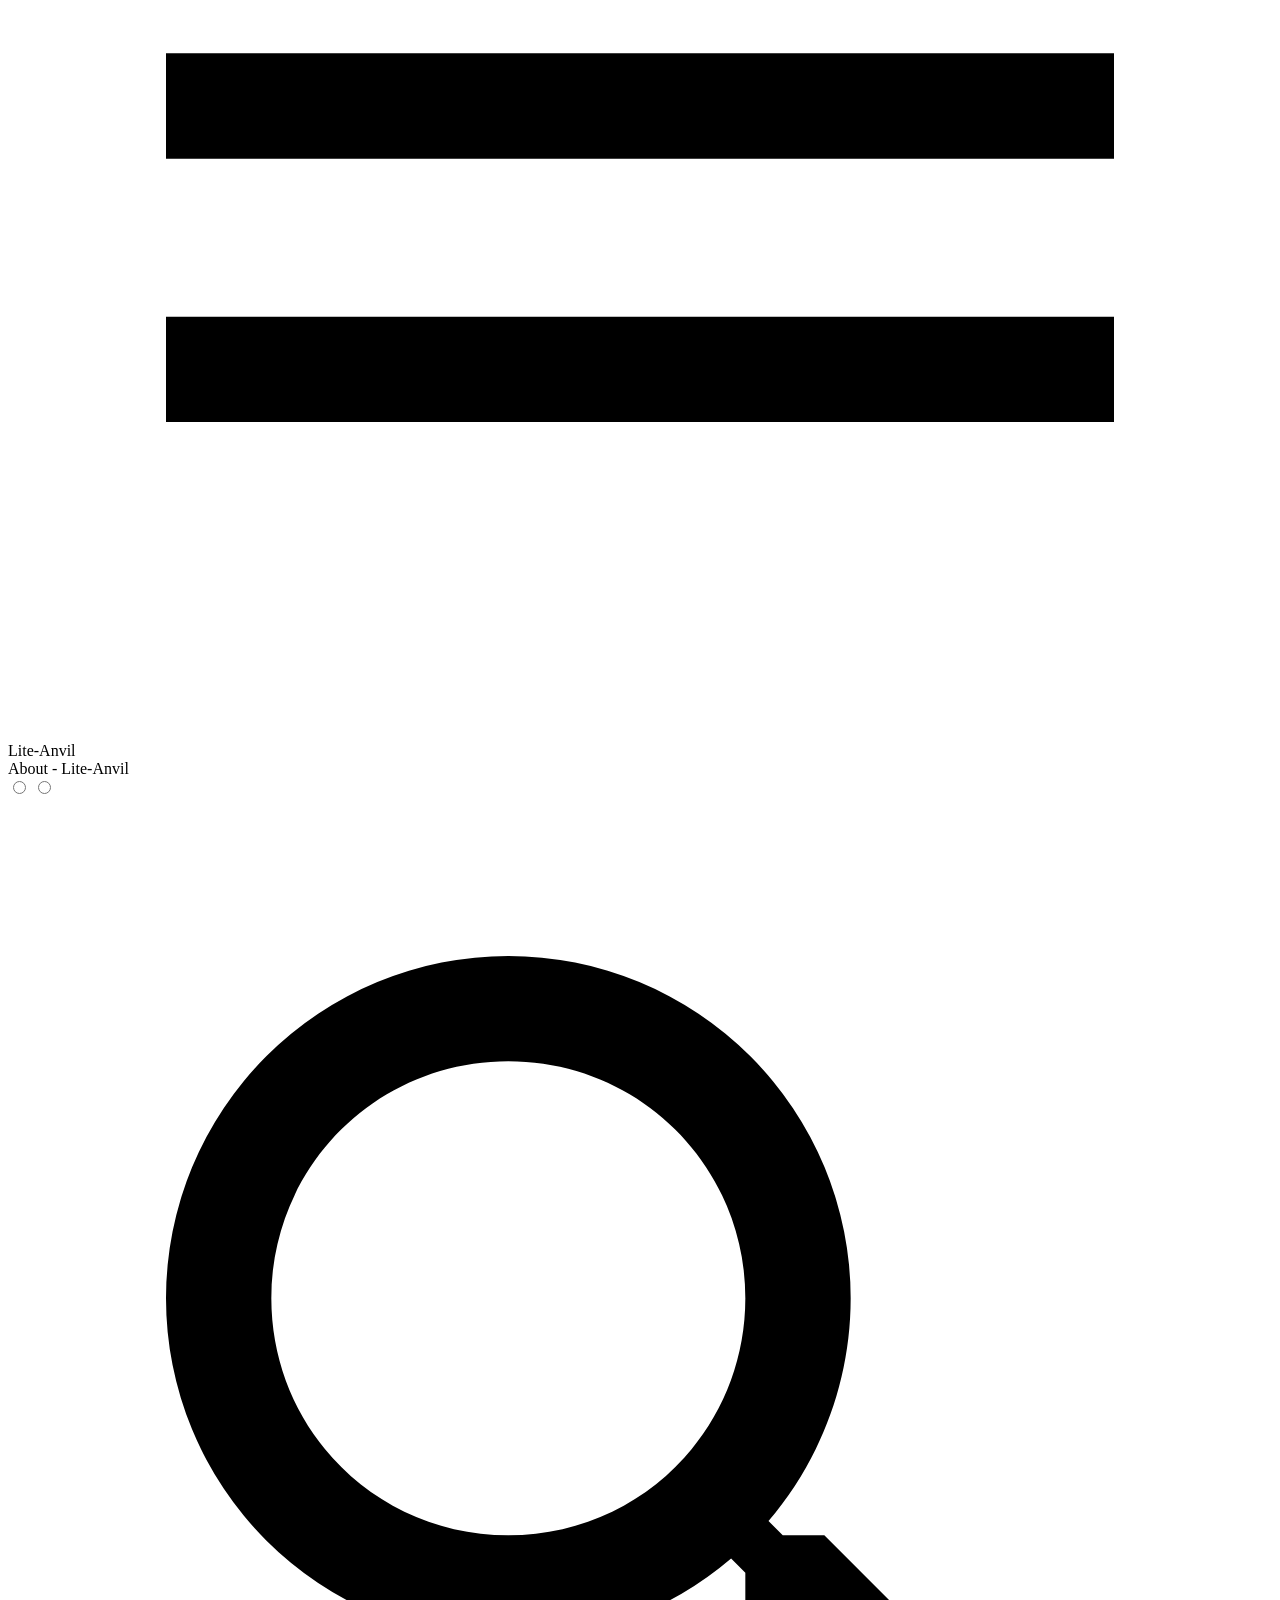
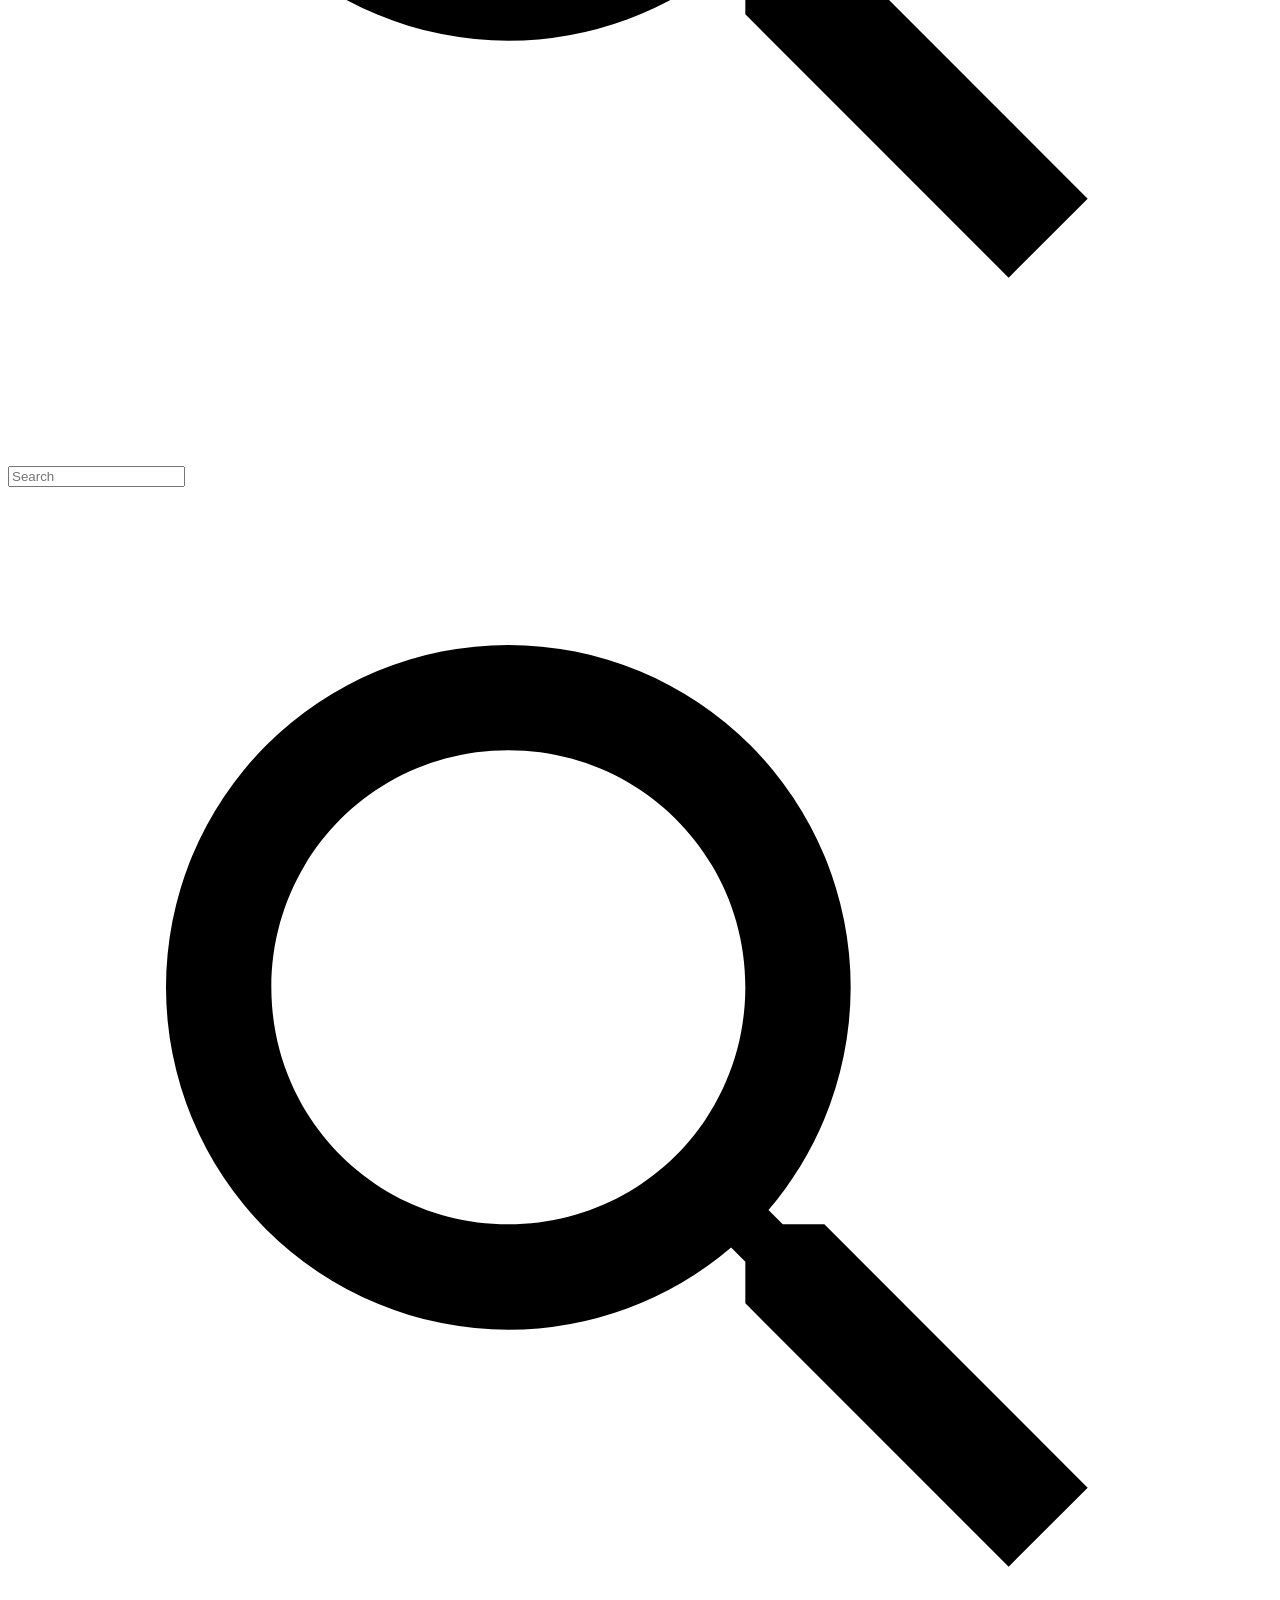
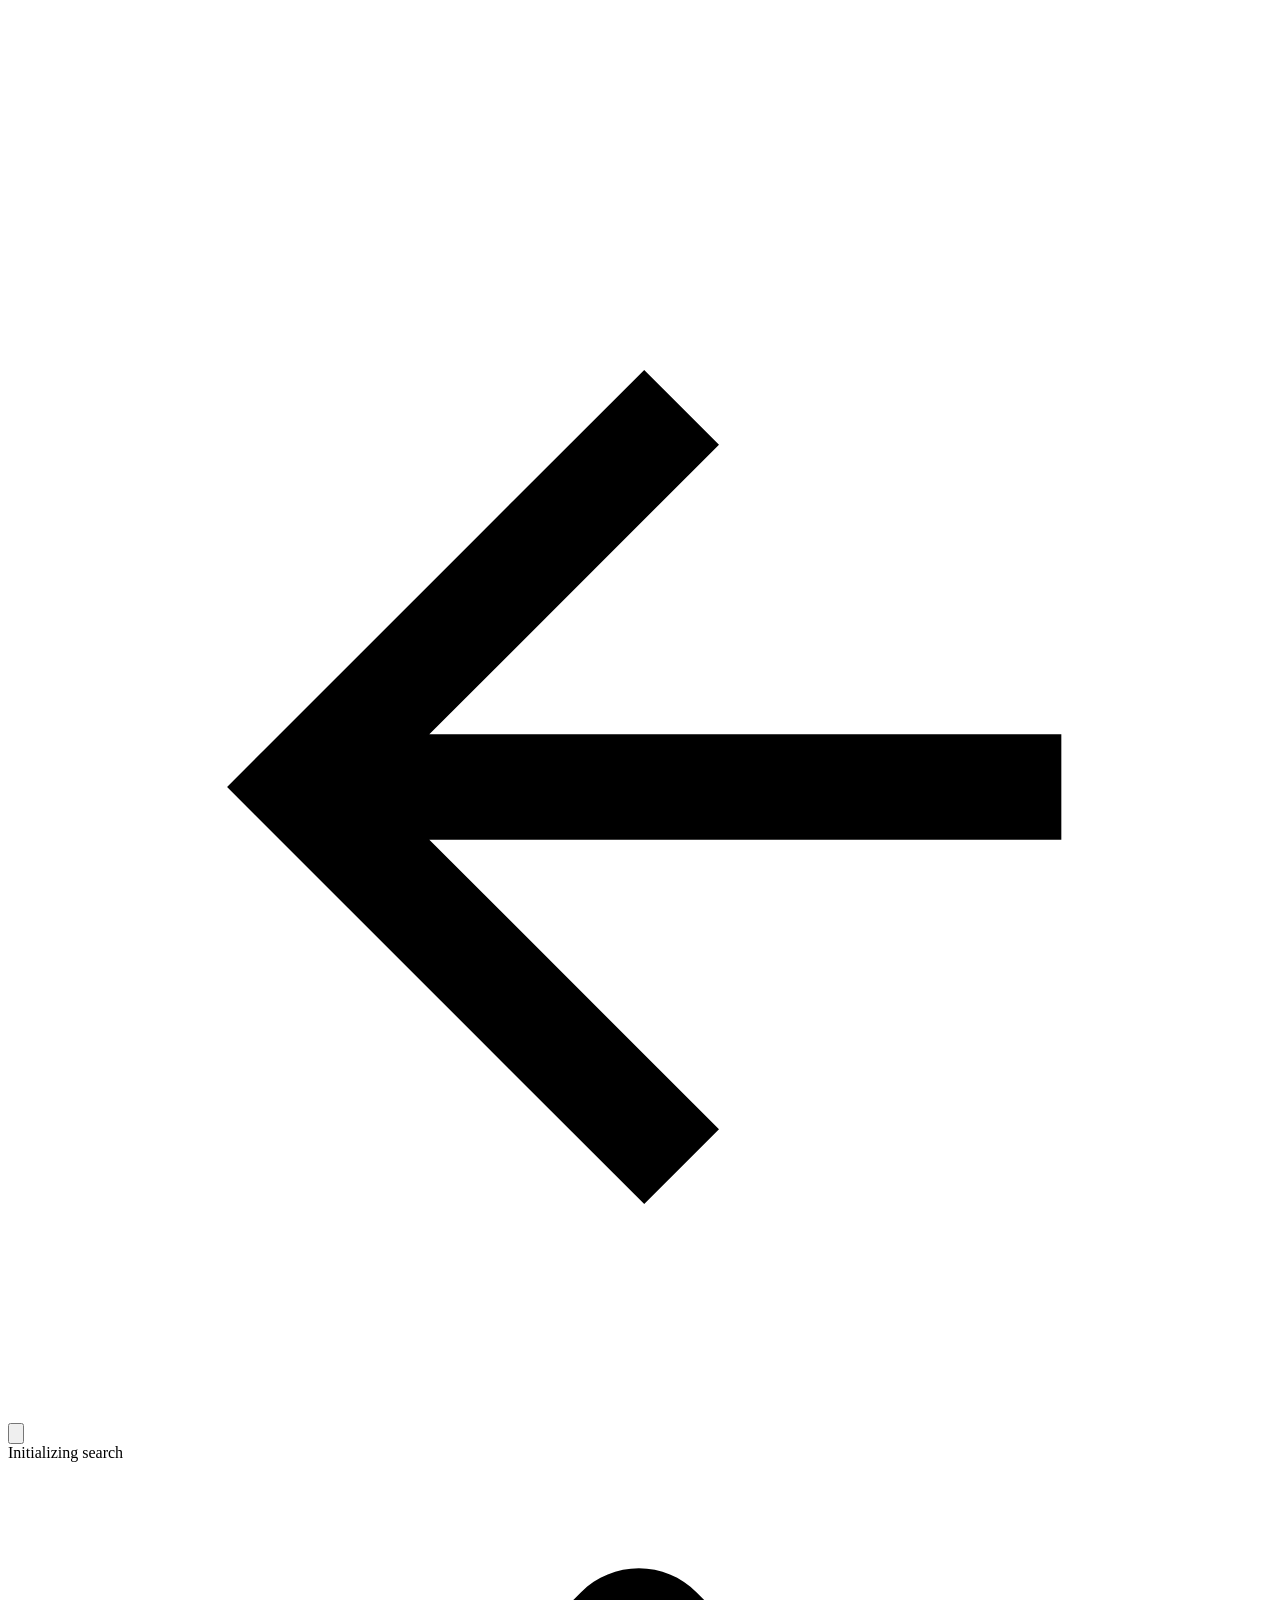
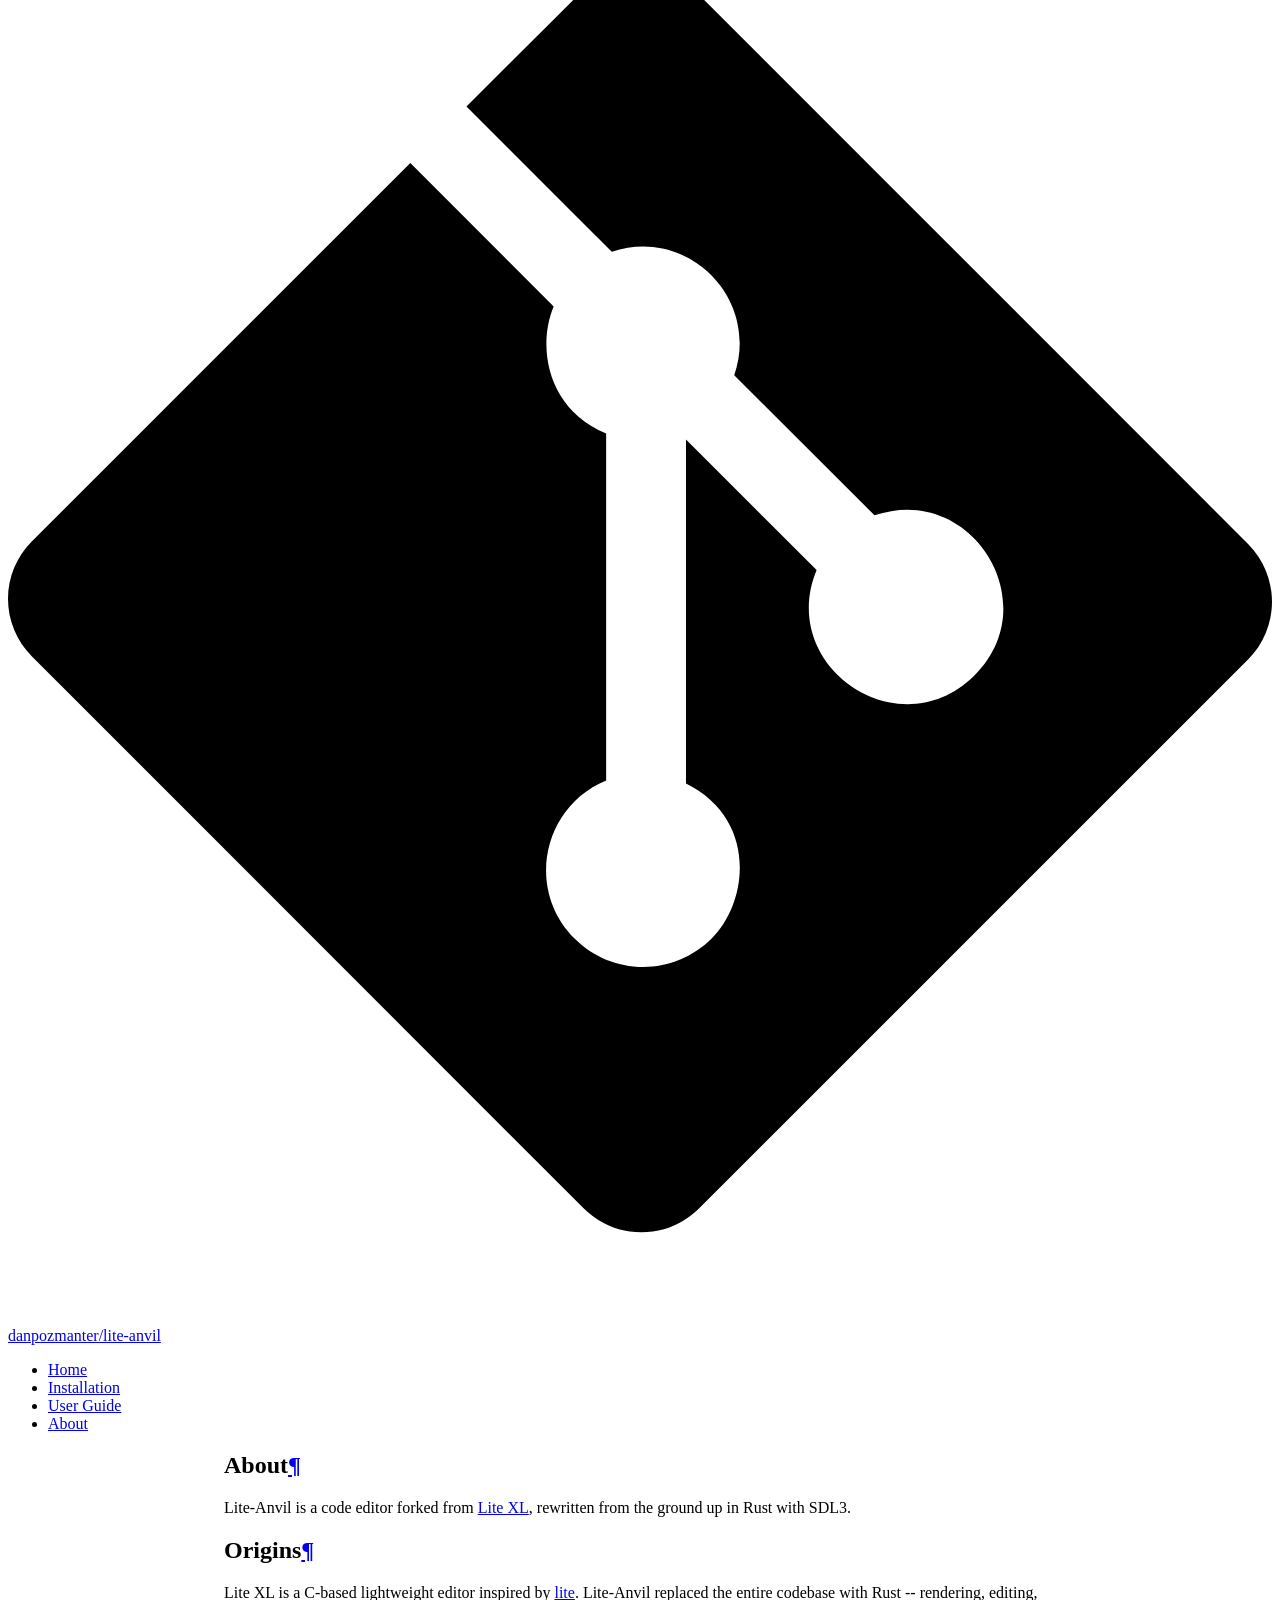
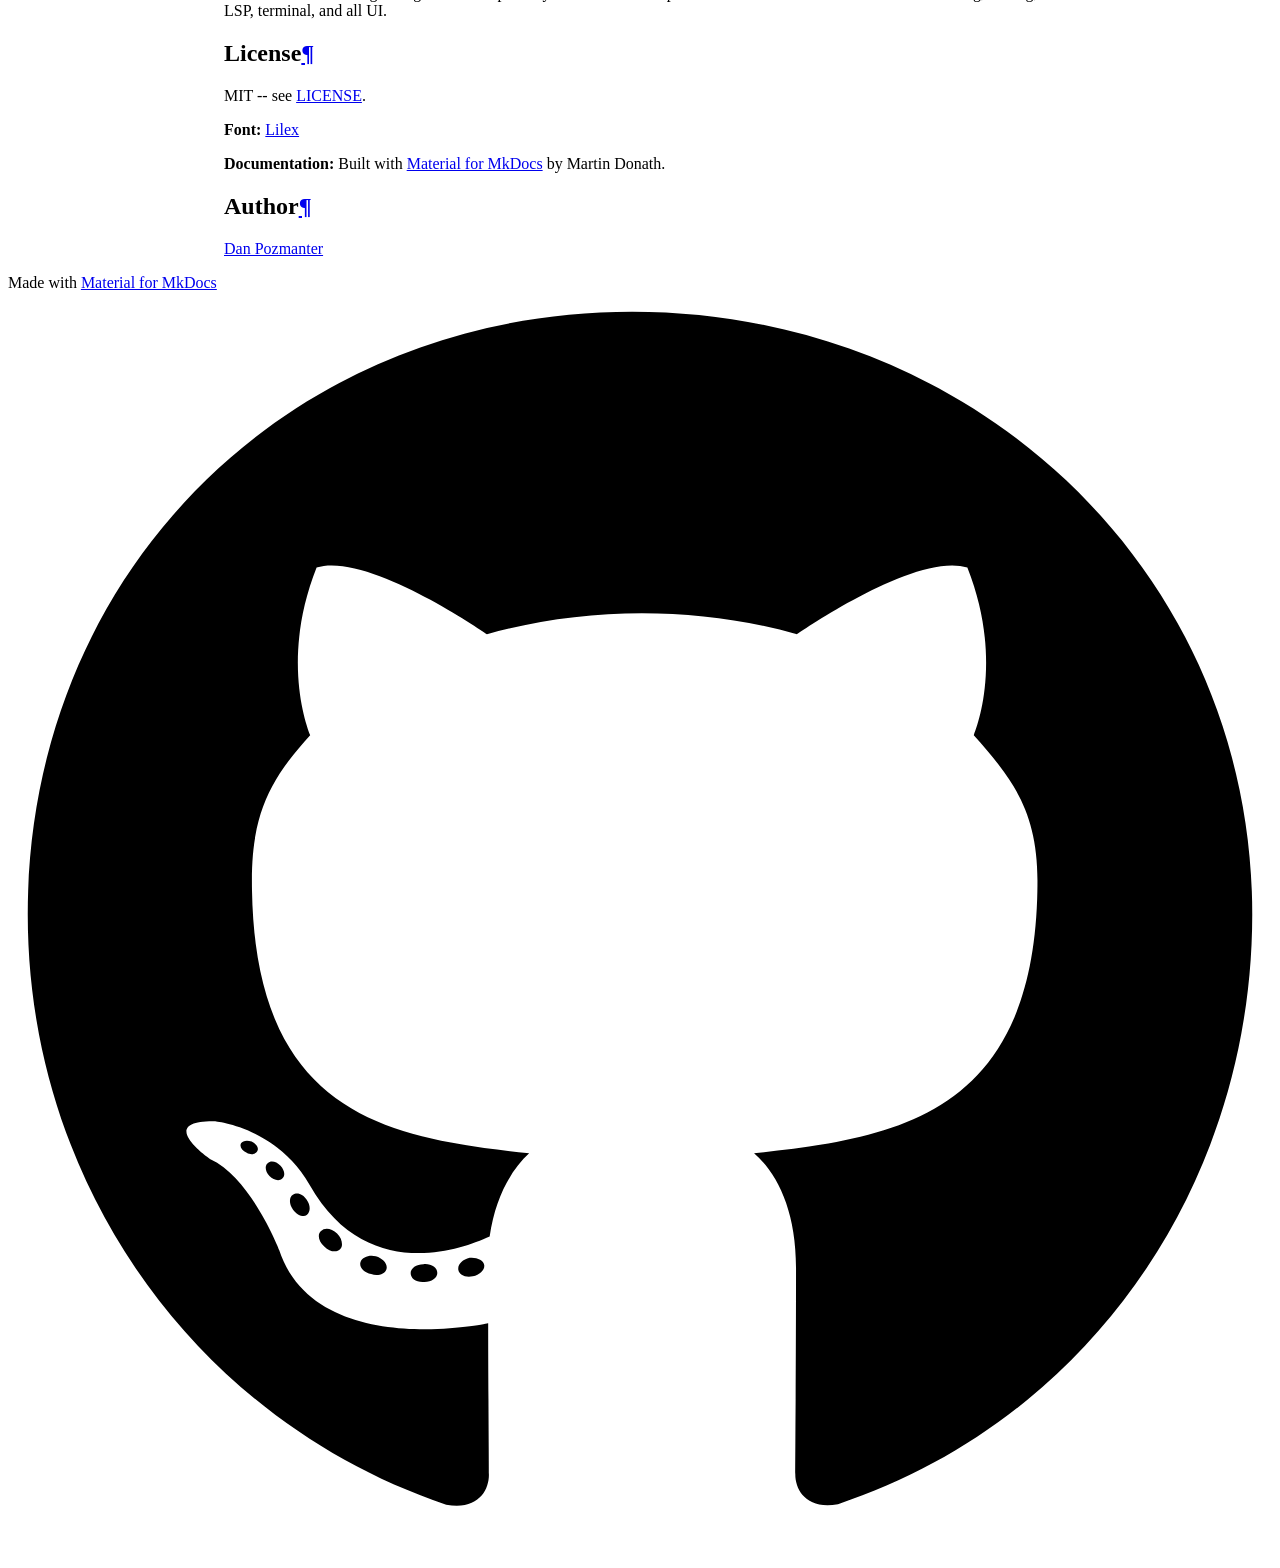
==== commit 9d218a40: "github pages cache & regeneration" ====
--- a/docs/about/index.html
+++ b/docs/about/index.html
@@ -6,7 +6,7 @@
       <meta charset="utf-8">
       <meta name="viewport" content="width=device-width,initial-scale=1">
       
-        <meta name="description" content="About Lite-Anvil, its origins, and license.">
+        <meta name="description" content="Lite-Anvil is a code editor forked from Lite XL and rewritten in Rust. MIT licensed.">
       
       
         <meta name="author" content="Dan Pozmanter">
@@ -15,7 +15,7 @@
         <link rel="canonical" href="https://danpozmanter.github.io/lite-anvil/about/">
       
       
-        <link rel="prev" href="../api/">
+        <link rel="prev" href="../guide/">
       
       
       
@@ -27,7 +27,7 @@
     
     
       
-        <title>About - Lite-Anvil</title>
+        <title>About - Lite-Anvil - Lite-Anvil</title>
       
     
     
@@ -61,6 +61,10 @@
 
     
     
+  <meta http-equiv="Cache-Control" content="no-cache, no-store, must-revalidate">
+  <meta http-equiv="Pragma" content="no-cache">
+  <meta http-equiv="Expires" content="0">
+
   </head>
   
   
@@ -113,7 +117,7 @@
         <div class="md-header__topic" data-md-component="header-topic">
           <span class="md-ellipsis">
             
-              About
+              About - Lite-Anvil
             
           </span>
         </div>
@@ -279,25 +283,6 @@
   
   
   
-  
-    <li class="md-tabs__item">
-      <a href="../api/" class="md-tabs__link">
-        
-  
-  
-    
-  
-  API Reference
-
-      </a>
-    </li>
-  
-
-      
-        
-  
-  
-  
     
   
   
@@ -430,33 +415,6 @@
     
   
     User Guide
-  
-
-    
-  </span>
-  
-  
-
-      </a>
-    </li>
-  
-
-    
-      
-      
-  
-  
-  
-  
-    <li class="md-nav__item">
-      <a href="../api/" class="md-nav__link">
-        
-  
-  
-  <span class="md-ellipsis">
-    
-  
-    API Reference
   
 
     
@@ -594,9 +552,9 @@
 
 
 <h1 id="about">About<a class="headerlink" href="#about" title="Permanent link">&para;</a></h1>
-<p>Lite-Anvil is a lightweight code editor forked from <a href="https://github.com/lite-xl/lite-xl">Lite XL</a>, migrated to Rust, then extended and modified significantly.</p>
+<p>Lite-Anvil is a code editor forked from <a href="https://github.com/lite-xl/lite-xl">Lite XL</a>, rewritten from the ground up in Rust with SDL3.</p>
 <h2 id="origins">Origins<a class="headerlink" href="#origins" title="Permanent link">&para;</a></h2>
-<p>Lite XL is a C-based lightweight editor inspired by <a href="https://github.com/rxi/lite">lite</a>. Lite-Anvil replaced the C core and most of the Lua code with Rust while keeping Lua as the user plugin language via <a href="https://github.com/mlua-rs/mlua">mlua</a>.</p>
+<p>Lite XL is a C-based lightweight editor inspired by <a href="https://github.com/rxi/lite">lite</a>. Lite-Anvil replaced the entire codebase with Rust -- rendering, editing, LSP, terminal, and all UI.</p>
 <h2 id="license">License<a class="headerlink" href="#license" title="Permanent link">&para;</a></h2>
 <p>MIT -- see <a href="https://github.com/danpozmanter/lite-anvil/blob/main/LICENSE">LICENSE</a>.</p>
 <p><strong>Font:</strong> <a href="https://github.com/mishamyrt/Lilex">Lilex</a></p>
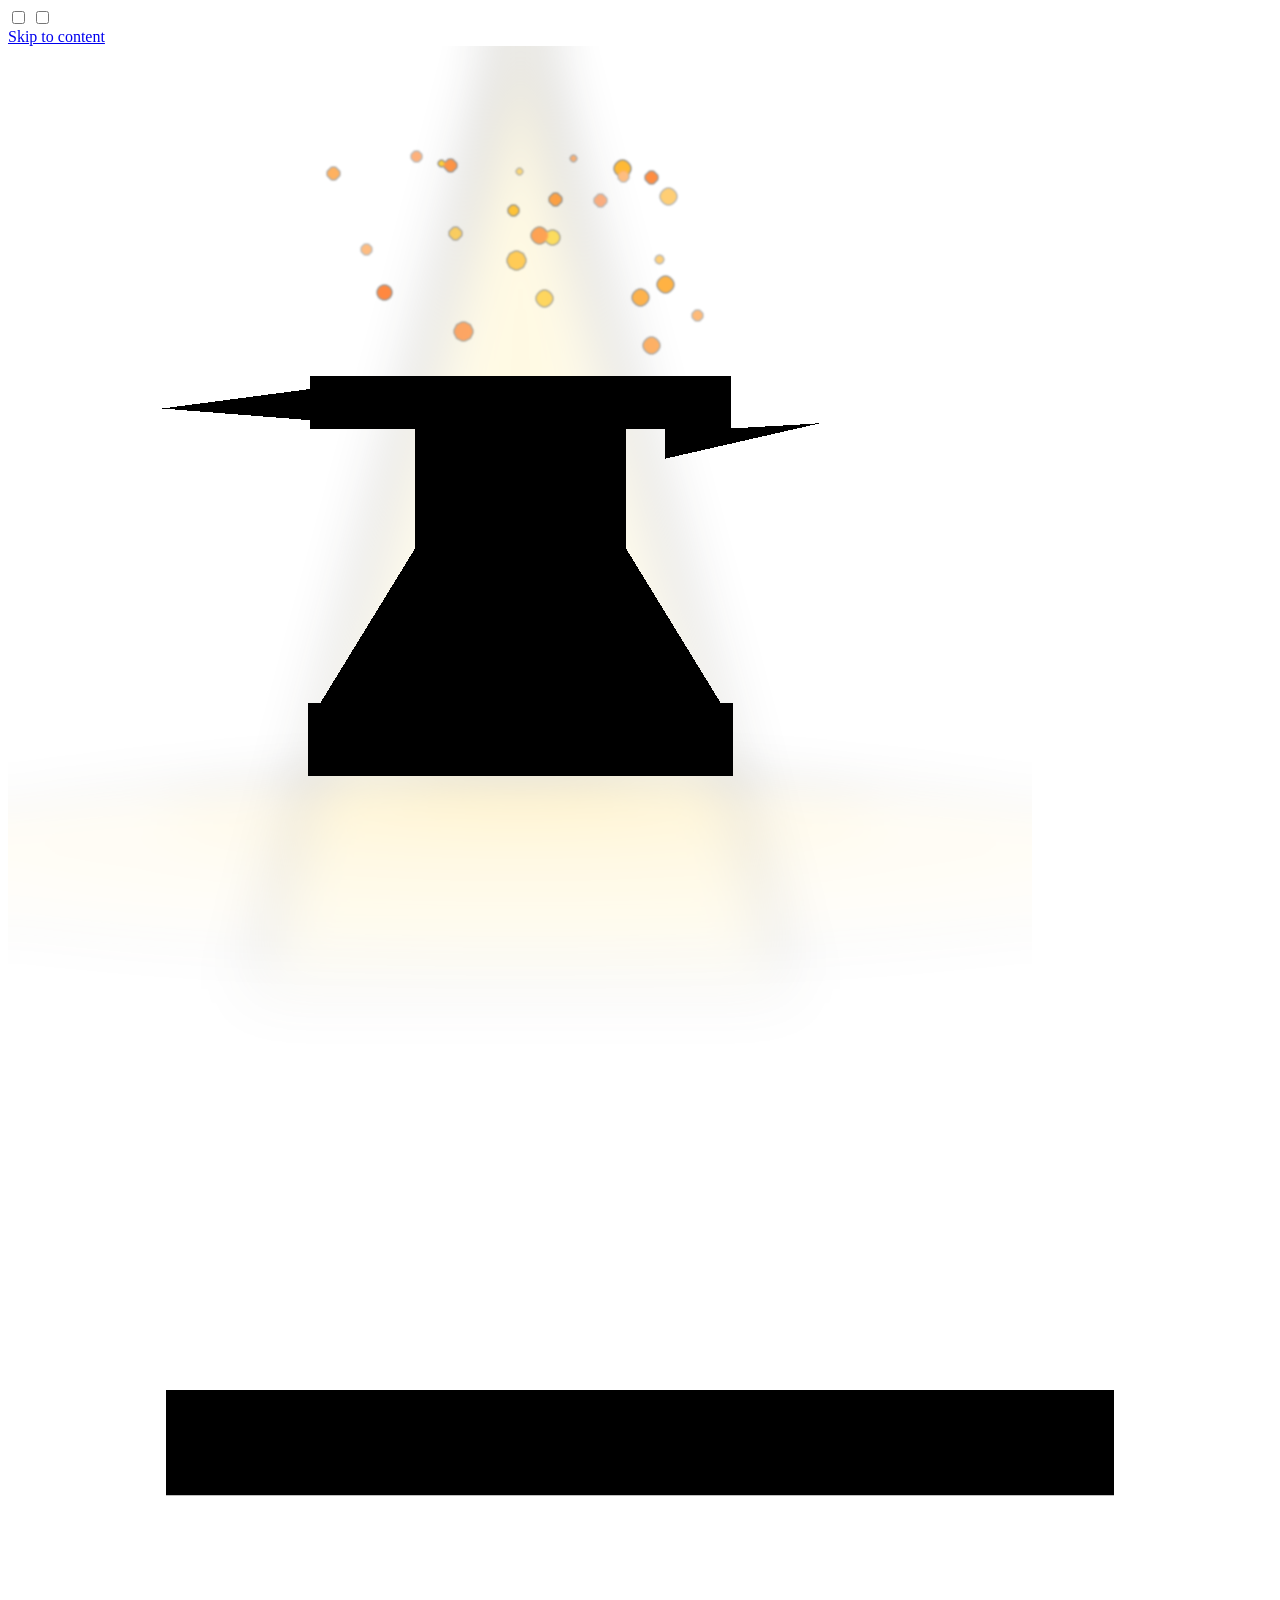
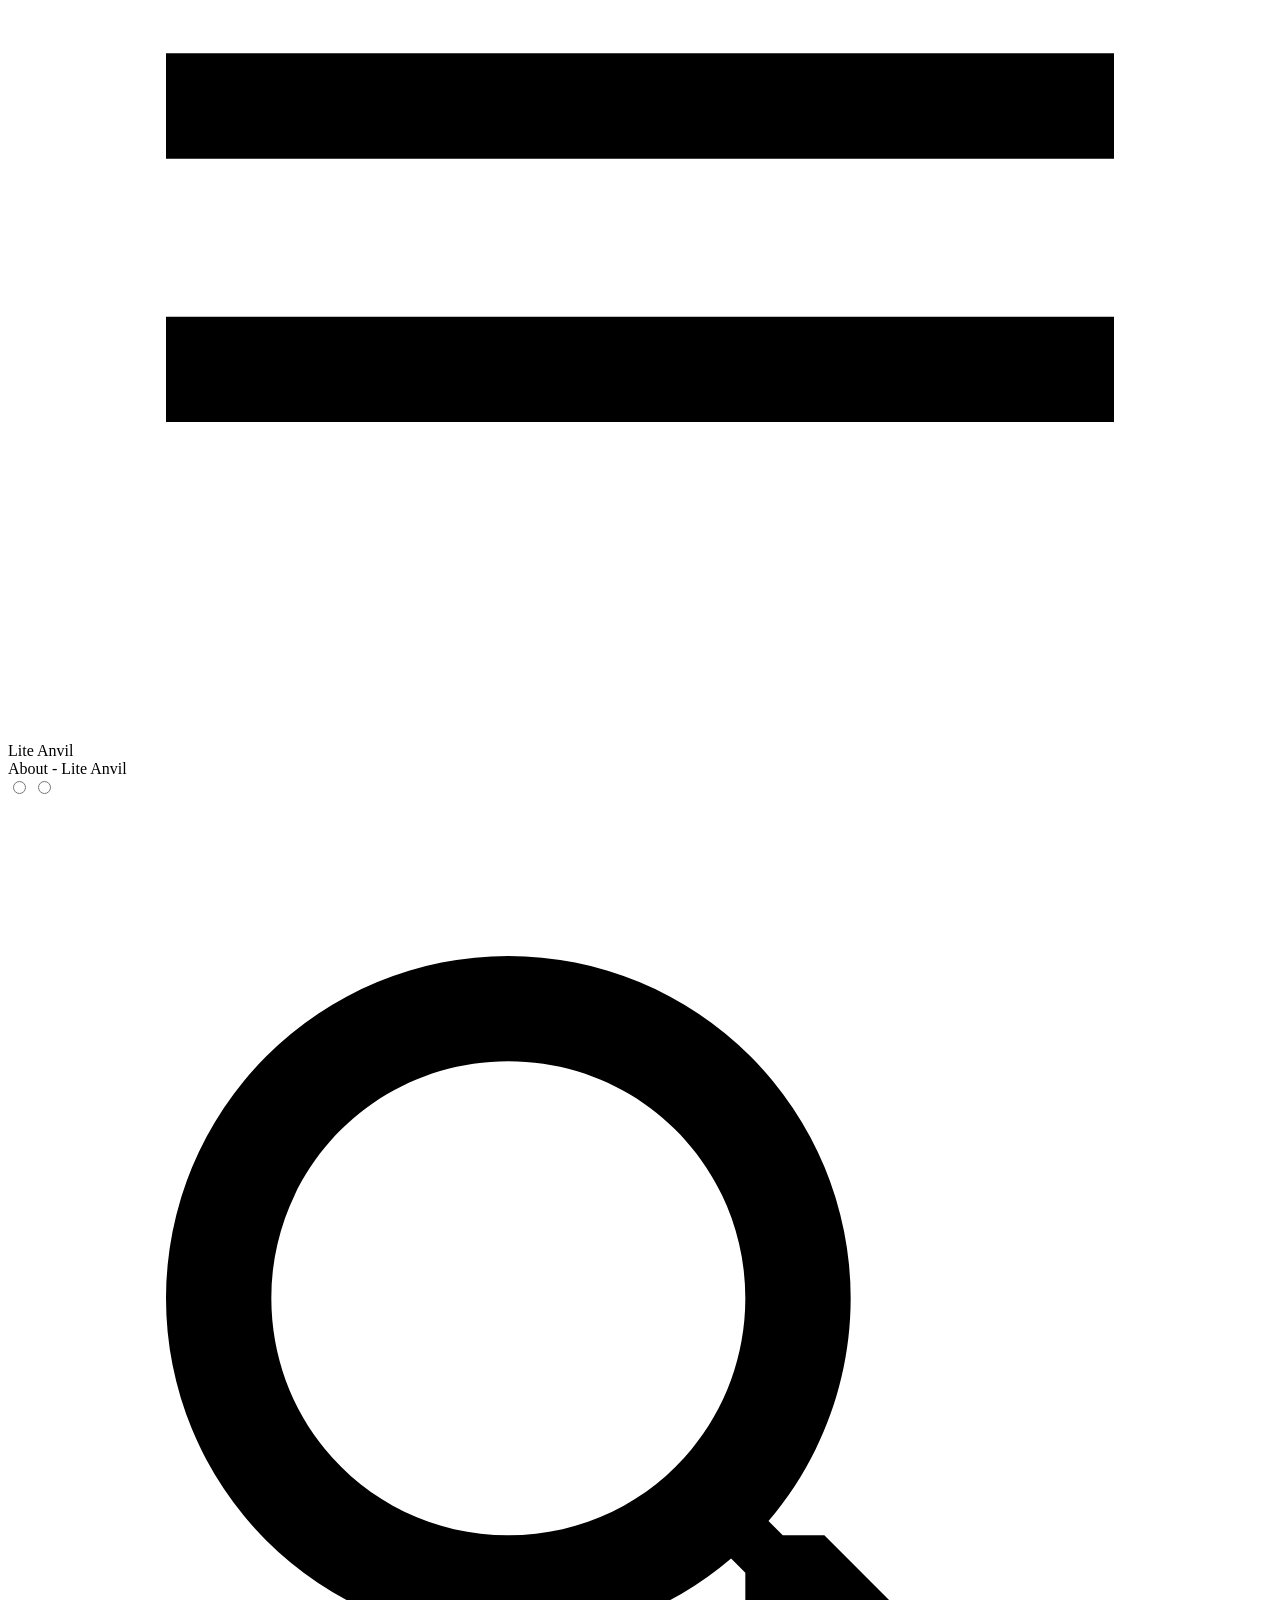
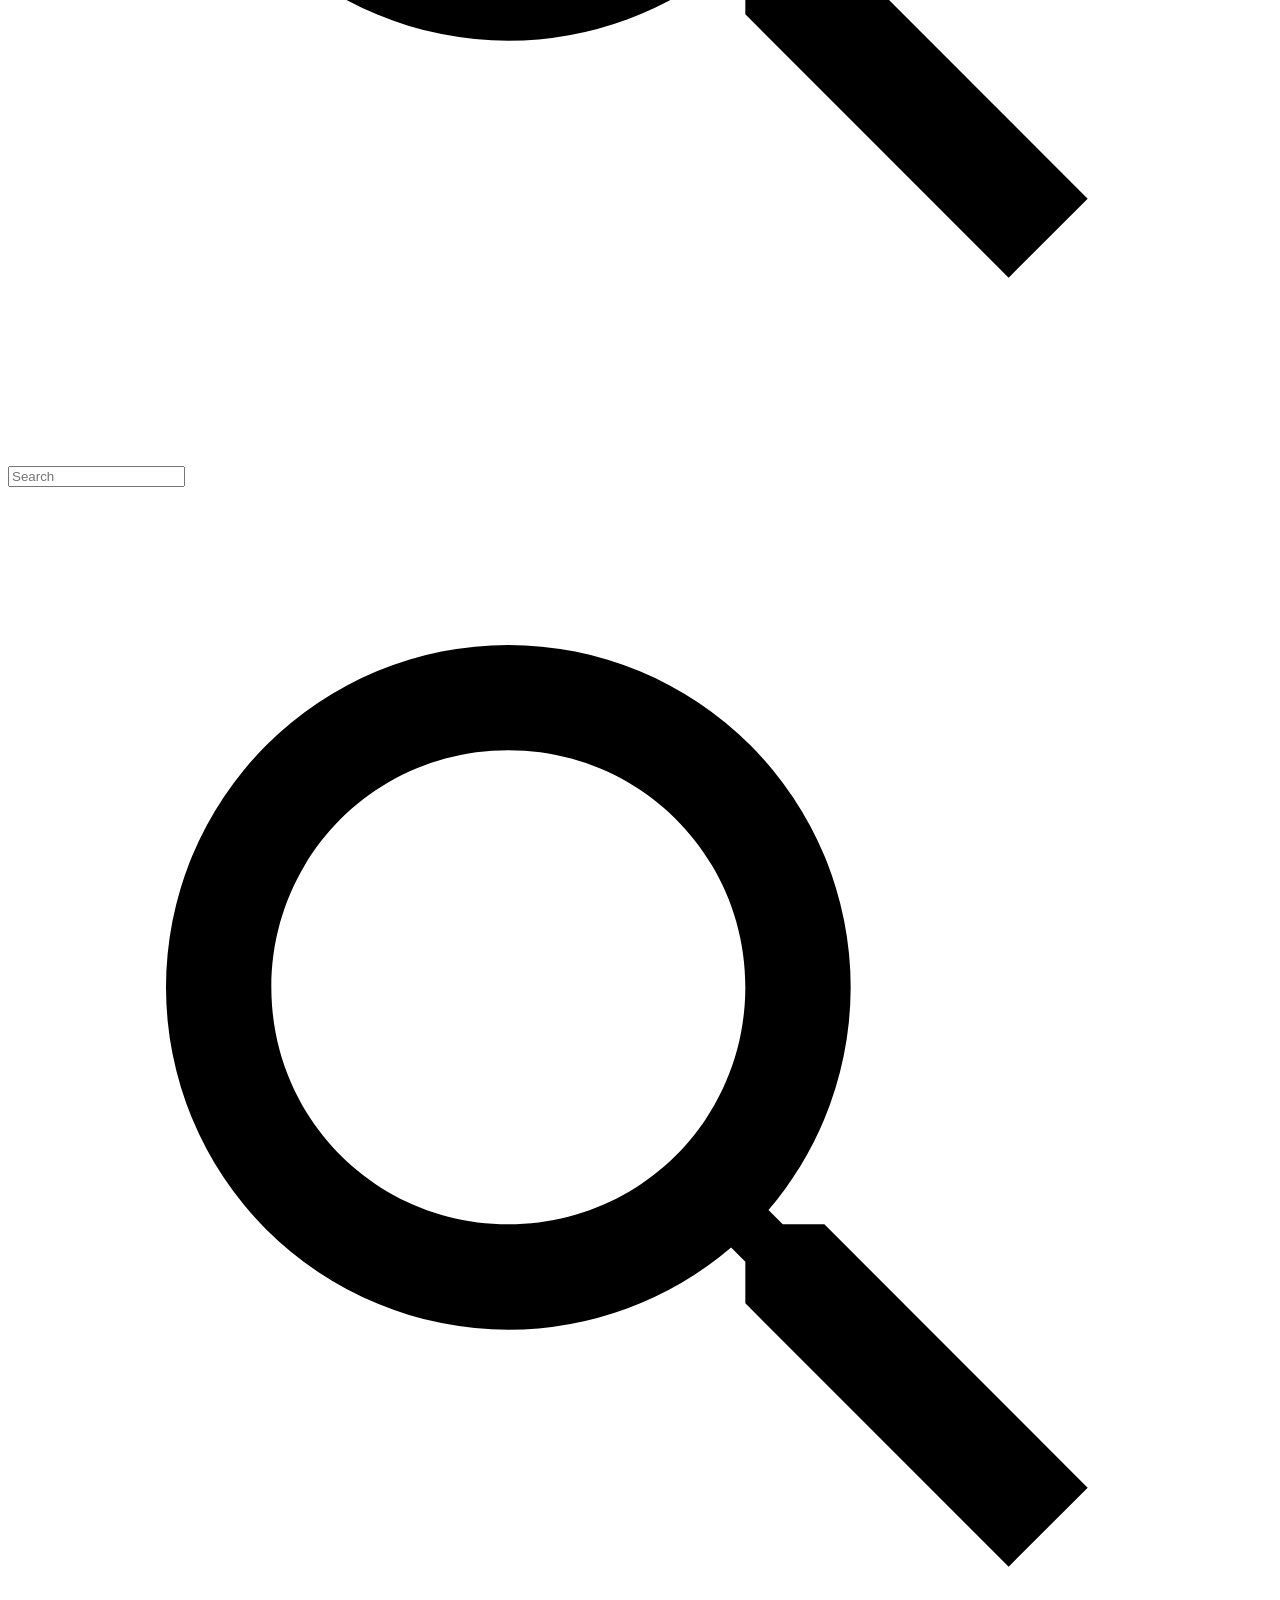
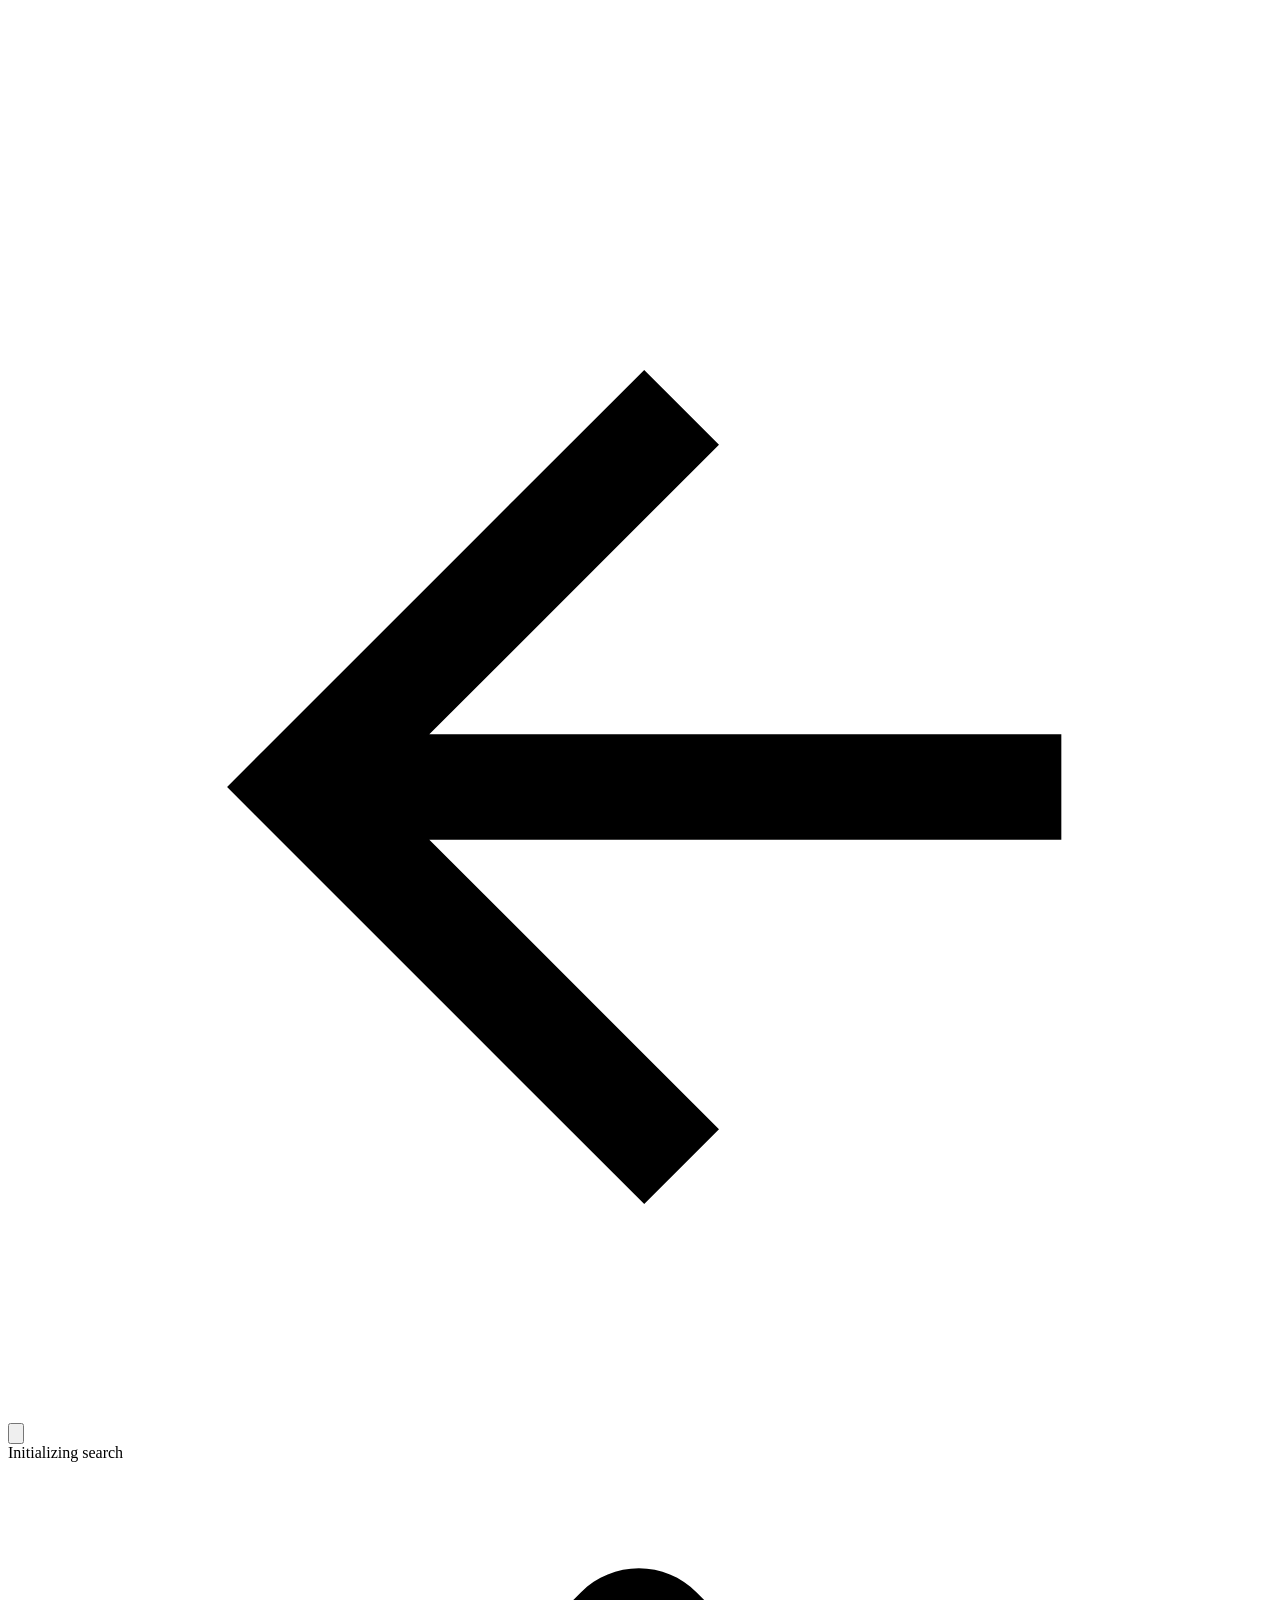
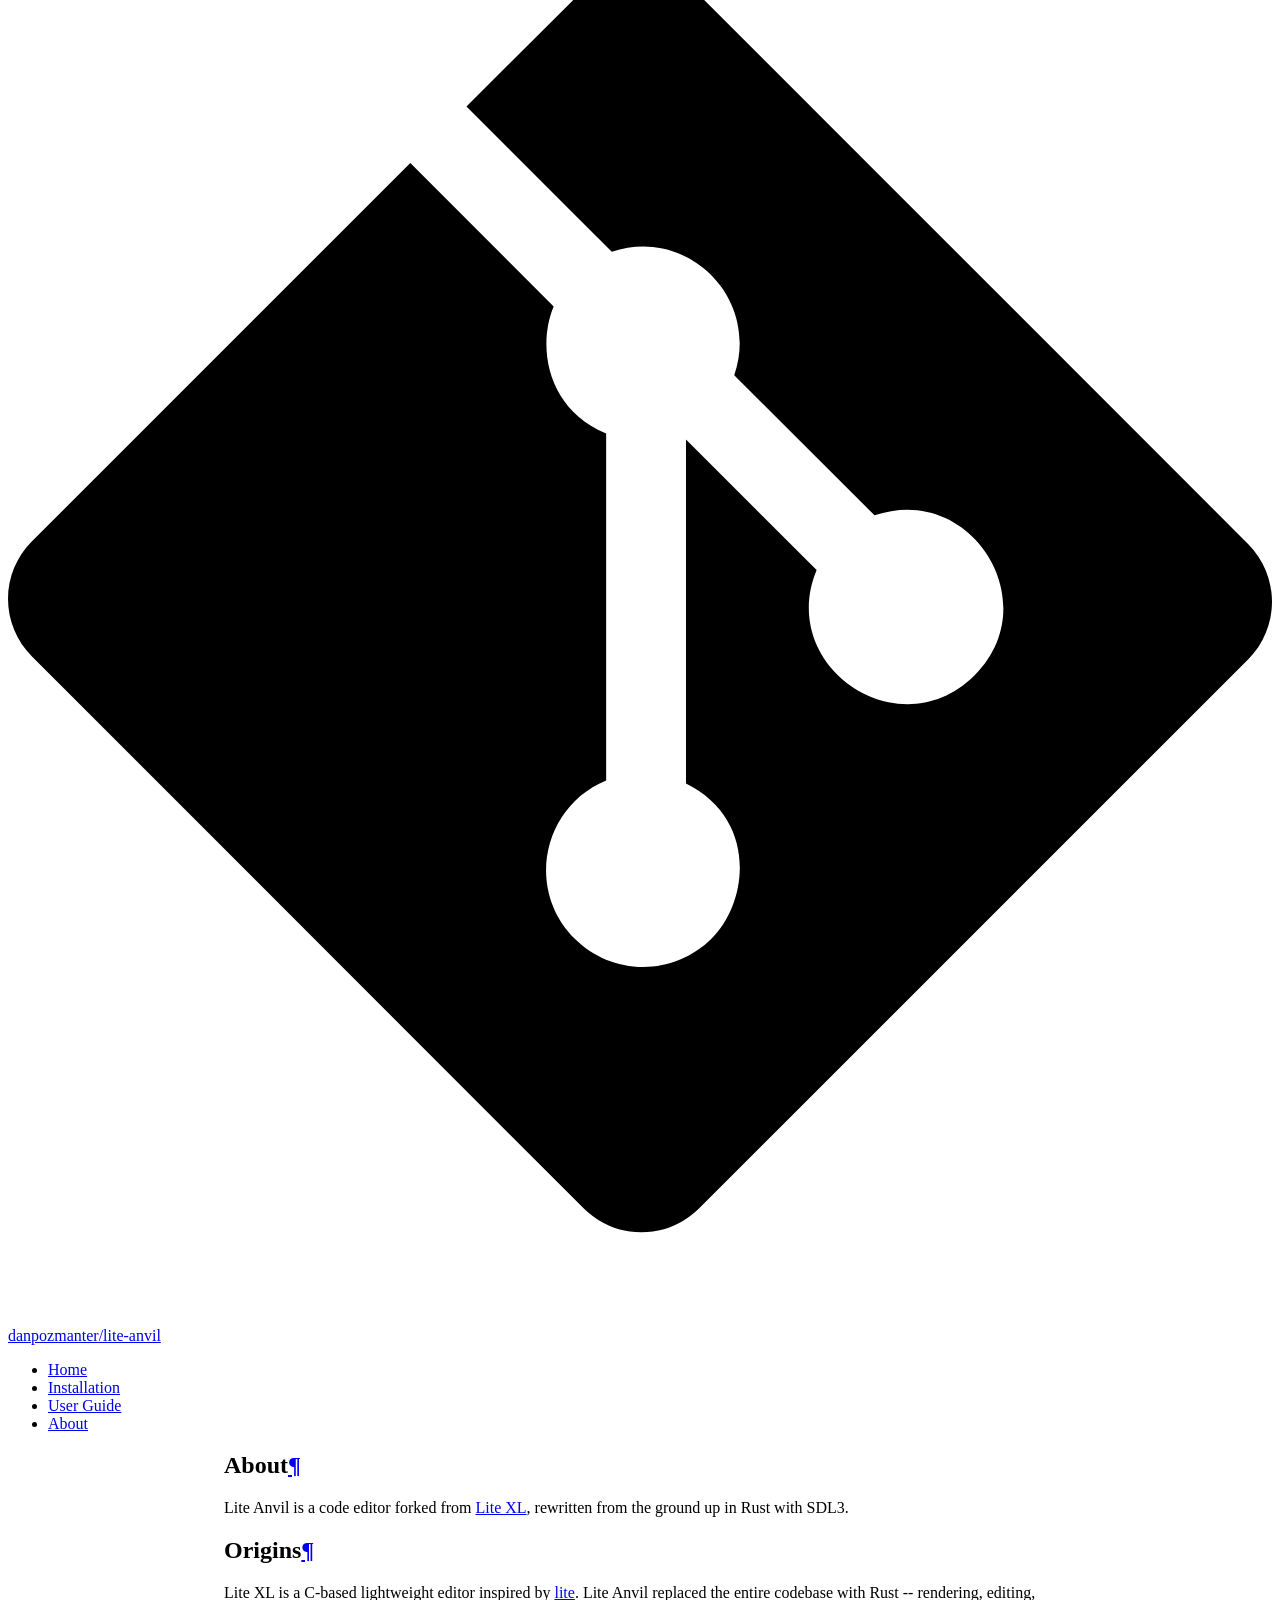
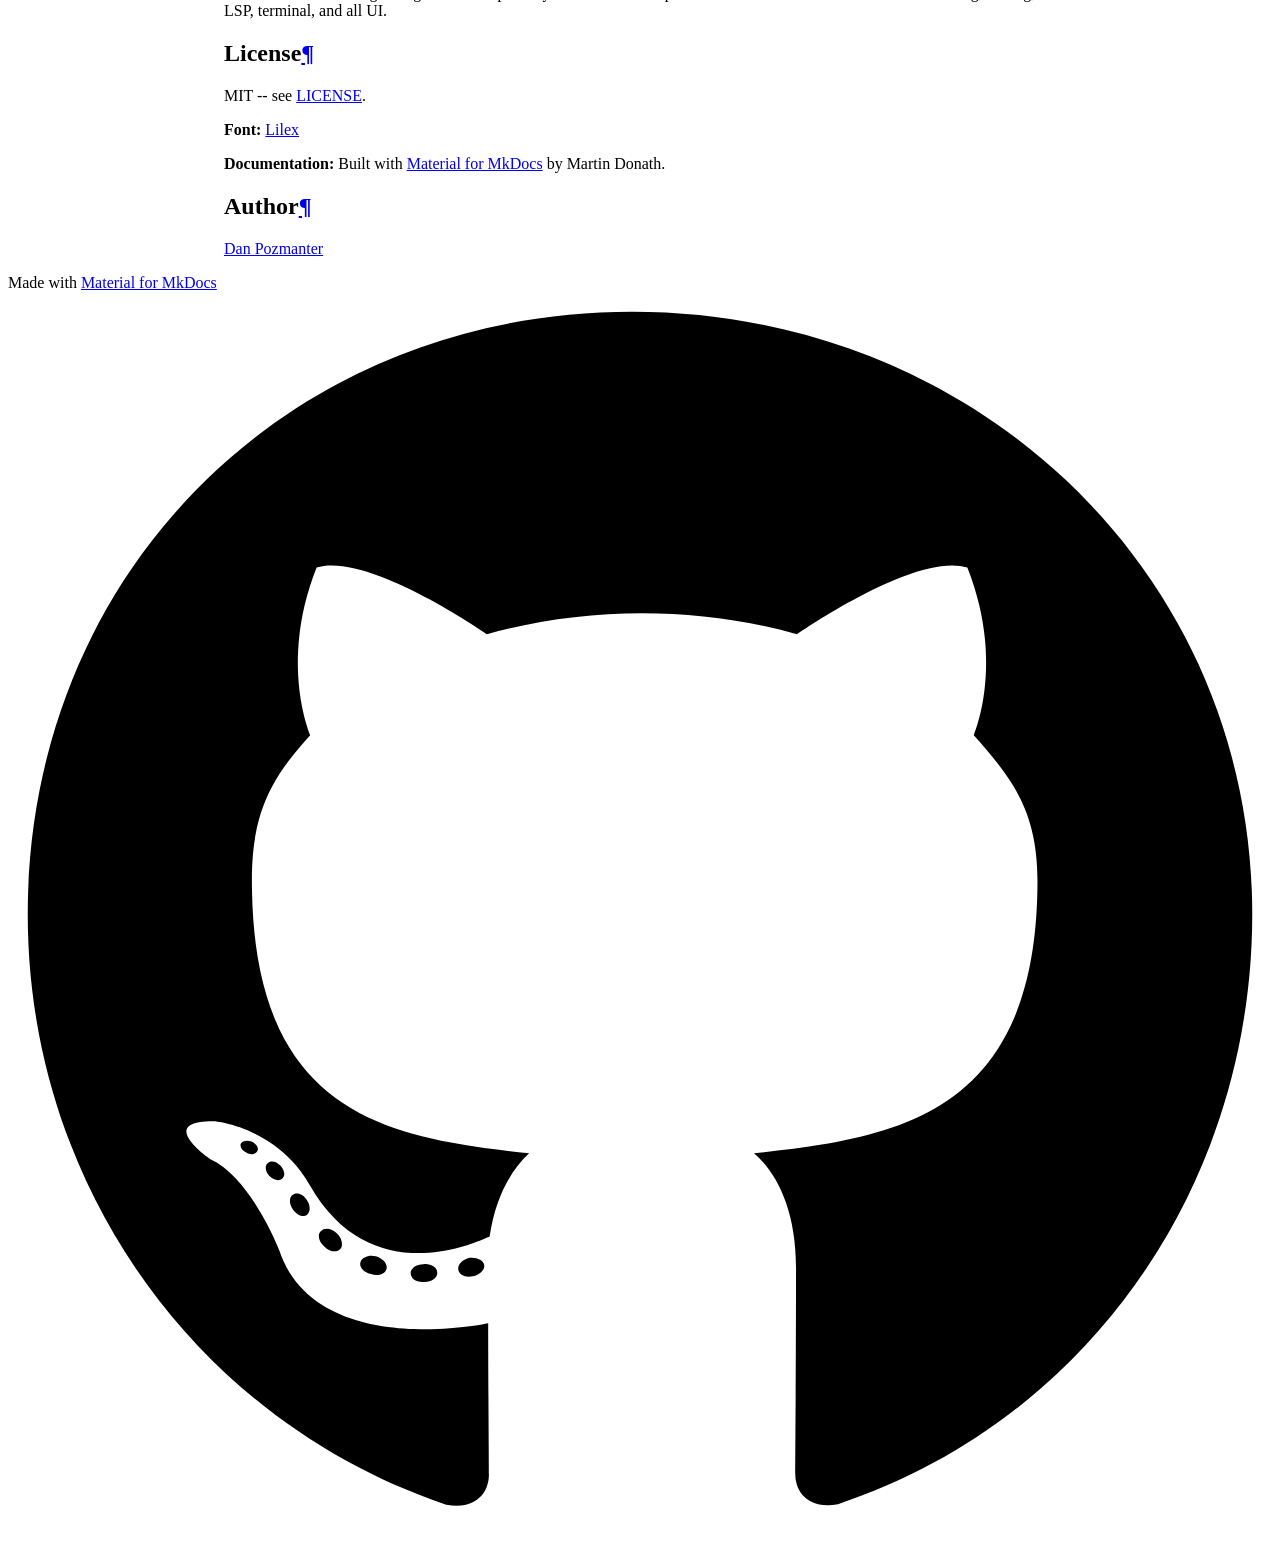
==== commit 93f9cde8: "2.10.0 - Adding Note Anvil: a markdown note-taking app, new icons, app specific userdirs" ====
--- a/docs/about/index.html
+++ b/docs/about/index.html
@@ -6,7 +6,7 @@
       <meta charset="utf-8">
       <meta name="viewport" content="width=device-width,initial-scale=1">
       
-        <meta name="description" content="Lite-Anvil is a code editor forked from Lite XL and rewritten in Rust. MIT licensed.">
+        <meta name="description" content="Lite Anvil is a code editor forked from Lite XL and rewritten in Rust. MIT licensed.">
       
       
         <meta name="author" content="Dan Pozmanter">
@@ -27,7 +27,7 @@
     
     
       
-        <title>About - Lite-Anvil - Lite-Anvil</title>
+        <title>About - Lite Anvil - Lite Anvil</title>
       
     
     
@@ -98,7 +98,7 @@
 
 <header class="md-header" data-md-component="header">
   <nav class="md-header__inner md-grid" aria-label="Header">
-    <a href=".." title="Lite-Anvil" class="md-header__button md-logo" aria-label="Lite-Anvil" data-md-component="logo">
+    <a href=".." title="Lite Anvil" class="md-header__button md-logo" aria-label="Lite Anvil" data-md-component="logo">
       
   <img src="../assets/logo.png" alt="logo">
 
@@ -111,13 +111,13 @@
       <div class="md-header__ellipsis">
         <div class="md-header__topic">
           <span class="md-ellipsis">
-            Lite-Anvil
+            Lite Anvil
           </span>
         </div>
         <div class="md-header__topic" data-md-component="header-topic">
           <span class="md-ellipsis">
             
-              About - Lite-Anvil
+              About - Lite Anvil
             
           </span>
         </div>
@@ -324,12 +324,12 @@
 
 <nav class="md-nav md-nav--primary md-nav--lifted md-nav--integrated" aria-label="Navigation" data-md-level="0">
   <label class="md-nav__title" for="__drawer">
-    <a href=".." title="Lite-Anvil" class="md-nav__button md-logo" aria-label="Lite-Anvil" data-md-component="logo">
+    <a href=".." title="Lite Anvil" class="md-nav__button md-logo" aria-label="Lite Anvil" data-md-component="logo">
       
   <img src="../assets/logo.png" alt="logo">
 
     </a>
-    Lite-Anvil
+    Lite Anvil
   </label>
   
     <div class="md-nav__source">
@@ -552,9 +552,9 @@
 
 
 <h1 id="about">About<a class="headerlink" href="#about" title="Permanent link">&para;</a></h1>
-<p>Lite-Anvil is a code editor forked from <a href="https://github.com/lite-xl/lite-xl">Lite XL</a>, rewritten from the ground up in Rust with SDL3.</p>
+<p>Lite Anvil is a code editor forked from <a href="https://github.com/lite-xl/lite-xl">Lite XL</a>, rewritten from the ground up in Rust with SDL3.</p>
 <h2 id="origins">Origins<a class="headerlink" href="#origins" title="Permanent link">&para;</a></h2>
-<p>Lite XL is a C-based lightweight editor inspired by <a href="https://github.com/rxi/lite">lite</a>. Lite-Anvil replaced the entire codebase with Rust -- rendering, editing, LSP, terminal, and all UI.</p>
+<p>Lite XL is a C-based lightweight editor inspired by <a href="https://github.com/rxi/lite">lite</a>. Lite Anvil replaced the entire codebase with Rust -- rendering, editing, LSP, terminal, and all UI.</p>
 <h2 id="license">License<a class="headerlink" href="#license" title="Permanent link">&para;</a></h2>
 <p>MIT -- see <a href="https://github.com/danpozmanter/lite-anvil/blob/main/LICENSE">LICENSE</a>.</p>
 <p><strong>Font:</strong> <a href="https://github.com/mishamyrt/Lilex">Lilex</a></p>
--- a/docs/stylesheets/extra.css
+++ b/docs/stylesheets/extra.css
@@ -1,4 +1,4 @@
-/* Lite-Anvil: clean dark/light with orange accent.
+/* Lite Anvil: clean dark/light with orange accent.
    All text same intensity. No opacity tricks. */
 
 :root {
@@ -38,7 +38,7 @@
 }
 
 .hero .tagline {
-  font-size: 1.2rem;
+  font-size: 0.95rem;
   margin-bottom: 1.5rem;
 }
 
@@ -106,9 +106,11 @@
   color: var(--md-accent-fg-color);
 }
 
-/* Hide sidebars */
-.md-sidebar {
-  display: none;
+/* Hide sidebars on desktop only -- mobile needs them for the hamburger menu */
+@media screen and (min-width: 76.25em) {
+  .md-sidebar {
+    display: none;
+  }
 }
 
 .md-content {
